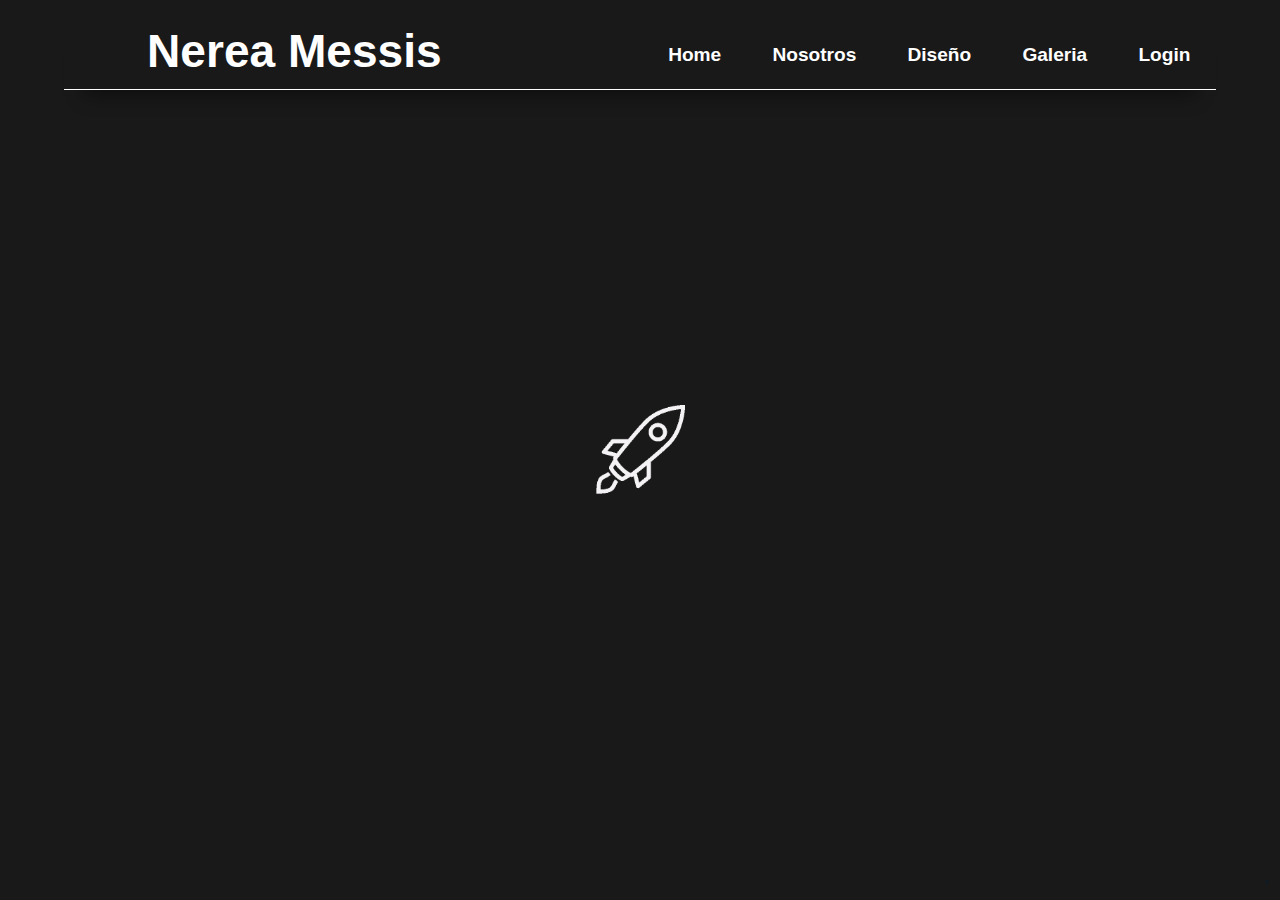
==== diseno.html @ 3f07dcd7 "Maik" ====
<!DOCTYPE html>
<html lang="en">
<head>
    <meta charset="UTF-8">
    <meta http-equiv="X-UA-Compatible" content="IE=edge">
    <meta name="viewport" content="width=device-width, initial-scale=1.0">
    <title>Nerea Messis</title>
    <link rel="stylesheet" href="/css/styles.css">
    <!--Iconos-->
    <link rel="apple-touch-icon" sizes="57x57" href="./img/icono/apple-icon-57x57.png">
    <link rel="apple-touch-icon" sizes="60x60" href="./img/icono/apple-icon-60x60.png">
    <link rel="apple-touch-icon" sizes="72x72" href="./img/icono/apple-icon-72x72.png">
    <link rel="apple-touch-icon" sizes="76x76" href="./img/icono/apple-icon-76x76.png">
    <link rel="apple-touch-icon" sizes="114x114" href="./img/icono/apple-icon-114x114.png">
    <link rel="apple-touch-icon" sizes="120x120" href="./img/icono/apple-icon-120x120.png">
    <link rel="apple-touch-icon" sizes="144x144" href="./img/icono/apple-icon-144x144.png">
    <link rel="apple-touch-icon" sizes="152x152" href="./img/icono/apple-icon-152x152.png">
    <link rel="apple-touch-icon" sizes="180x180" href="./img/icono/apple-icon-180x180.png">
    <link rel="icon" type="image/png" sizes="192x192"  href="./img/icono/android-icon-192x192.png">
    <link rel="icon" type="image/png" sizes="32x32" href="./img/icono/favicon-32x32.png">
    <link rel="icon" type="image/png" sizes="96x96" href="./img/icono/favicon-96x96.png">
    <link rel="icon" type="image/png" sizes="16x16" href="./img/icono/favicon-16x16.png">
    <link rel="manifest" href="./img/icono/manifest.json">
    <meta name="msapplication-TileColor" content="#ffffff">
    <meta name="msapplication-TileImage" content="./img/icono/ms-icon-144x144.png">
    <meta name="theme-color" content="#ffffff">

    
</head>
<body class="hidden">

    <!-- Intro -->
    <div class="loading" id="onload">
        

            <img src="img/loader/loader.gif" alt="" srcset="">

    </div>
    
    <!-- noti -->

    <div class="saludo">

        <div>
            <p>Diseño</p>
        </div>

    </div>

    <!--...NavBar...-->
    <nav >
        <div class="NM-NavBar" > 
            <div href="index.html" class="NM-div-title">
                <h1>Nerea Messis</h1>
            </div> 
            
            <input type="checkbox"  id="btn-menu">
            <label for="btn-menu"><img src="./img/header/icono-menu.png" alt="" width="30px"></label>
    
            <div class="NM-div-Menu" id="menu" >
                <ul>
                    <li><a href="/index.html"><h5>Home</h5></a></li>
                    <li><a href="/nosotros.html"><h5>Nosotros</h5></a></li>
                    <li><a href="/diseno.html"><h5>Diseño</h5></a></li>
                    <li><a href="/galeria.html"><h5>Galeria</h5></a></li>
                    <li><a href="/login.html"><h5>Login</h5></a></li>
                </ul>
            </div>
        </div>
    </nav>

    <!--CONTAINER HEADER-->  

    <div class= "containerHeaderDiseno">
        <div class = "headerItem1Diseno">

            <div class="headerTitleDiseno" >
                <h1>EFICIENCIA AERODINÁMICA </h1> 
                <div class="headertextDiseno" >
                    <p>Optimiza comportamiento furtivo a través de superficies aerodinámicas. </p>
                </div>
            </div>

            <div class ="img1Diseno">
                <img src=./img/diseno/Fuselaje.jpg id=img1>
            </div>
            

        </div>
                  

        
        <div class = "headerItem1Diseno">

            <div class= "headerTitleDiseno">
                <h1>MÁXIMA CAPACIDAD DE CARGA PAGA </h1> 
                    <div class = "headertextDiseno">
                <p>Apoya efectivo a tropas terrestres con  la mayor cantidad posible de armamento.                                                                                 </p>
                    </div>
            </div>
                                
            <div class = "img1Diseno" >
                <img src = ./img/diseno/CutawayNM115.png id=img2>
            </div>
        </div>  
    

    </div>

    
</body>
<script src="https://code.jquery.com/jquery-3.6.0.min.js"></script>
<script src="js/intro.js"></script>
</html>
---- css/styles.css ----
body{
    display:-webkit-flex;
    display: flex;
    -webkit-flex-flow: row wrap;
    flex-flow: row wrap;
    margin: auto;
    /*font-family: 'Be Vietnam Pro', sans-serif;*/
    font-family:Verdana, Geneva, Tahoma, sans-serif;
    background-color: #191919;
}
/* Idioma */

.idioma{

    position: absolute;
    /* border-style: solid; */
    display: flex;
    justify-content: center;
    align-items: center;
    width: 120px;
    height: 60px;
    bottom: 2%;
    left: 6%;
}

.idioma img{

    height: 60%;
    width: auto;
}



/* Intro */

.hidden{

    background: #191919;
    overflow: hidden;

}

.loading{

    position: absolute;
    display: flex;
    align-items: center;
    justify-content: center;
    height: 100vh;
    width: 100%;
    background: #191919;
    z-index: 20;

}

.loading img{

    width: 7%;
    height: auto;
}

@media(max-width:1000px){

    .loading img{

        width: 15%;
    }
}

/* Saludo */

.saludo{
    position: absolute;
    display: flex;
    align-items: center;
    justify-content: center;
    background: white;
    bottom: 2%;
    right: 1%;
    z-index: 100;
    animation: bienvenido;
    animation-duration: 8s;
    font-size: 0%;
    box-shadow: rgba(6, 24, 44, 0.4) 0px 0px 0px 2px, rgba(6, 24, 44, 0.65) 0px 4px 6px -1px, rgba(255, 255, 255, 0.08) 0px 1px 0px inset;
}

@keyframes bienvenido{

    15%{
        opacity: 90%;
        height: 100px;
        width: 0px;
        
    }
    25%{
        color: transparent;
        font-size:0%; 
    }

    26%{

        font-size: 25px;
        font-weight: bold;
    }
    30%{
        width: 200px;
        color:#191919;
        font-size: 25px;
        font-weight: bold;
    }
    85%{

       height: 100px;
       width: 200px;
       color:#191919;
       font-size: 25px;
       font-weight: bold;
    }
    
    90%{

        color: transparent;
        font-size:0%; 

    }

    100%{
        opacity: 90%;
        height: 100px;
        width: 0px;
        
    }
}

/***********------index.html------**************/

/******...NavBar...*********/
nav{
    /* background-color: #191919 ; */
    background:#191919  ;
    width: 100%;
    position: fixed;
    display: flex;
    justify-content: center;
    align-items: center;
    height: 6vmax;
    z-index: 20;
}
.NM-NavBar{
    color: white;
    display: flex;
    align-items: center;
    justify-content: center;
    /* background-color: #191919 ; */
    /* background: blue; */
    width: 90%;
    height: 6vmax;
    font-family:Verdana, Geneva, Tahoma, sans-serif;
    font-size: 1.8vw;
    border-bottom: 1px solid white;
    box-shadow: rgba(0, 0, 0, 0.45) 0px 25px 20px -20px;
}
.NM-div-title{
    display: flex;
    align-items: center;
    justify-content: start;
    width: 40%;
    height: 100%;
    padding: 0% 0%;
    /* background: rebeccapurple; */
}
.NM-div-Menu{
   
    /* background: yellow; */
    width: 60%;
    height: 100%;
    display: flex;
    justify-content: right;
    padding: 0% 0%;
    align-items: center;
    animation: NavMenu 0.5s ease-in;
}
#btn-menu{
    display: none;
    /* background: rebeccapurple; */
}
nav label{
    display: none;
   
}
nav label:hover{
    cursor: pointer;
    background: #191919;
    filter: invert();
}
.NM-div-Menu ul{
    /* background:green; */
    height: 100%;
    display: flex;
    margin: 0;
    list-style: none;
    /* height: 90px; */
    flex-direction: row;
    
}
.NM-div-Menu li:hover{
    background: #191919;
    filter: invert();
    text-decoration: overline;
    
    /*text-decoration: underline; */
    
}
.NM-div-Menu li a{
    display: block;
    padding: 0% 2vw;
    color: white;
    text-decoration: none;
}
@keyframes NavMenu{
    from{
        opacity: 0;
        transform: translateX(-10%);
    }
    to{
        opacity: 5;
        transform: translateX(0%);
    }
}

/******...NavBar RESPONSIVE...*********/
@media screen and (max-width:600px) {
    nav{
        height: 11vh;
        /* background: red; */
    }
    /*
    .NM-div-Menu {
        /* background: rebeccapurple; */
    /*} */ 

    nav label{
        display: block;
        align-items: center;
        padding-left: 5px;
        padding-right: 5px;
        padding-top: 5px;
        padding-bottom: 5px;
        z-index: 1;
        /* background: blue; */
        
    }
    
   
    .NM-NavBar{
        width: 80%;
        font-size: 4vw;
        height: 9vh;
        width: 95%;
            /* background: green; */
    }

    .NM-div-title{
        width: 100%;
        justify-content: center;

    }
    .NM-div-Menu{
        display: none;
        position: absolute;
        z-index: 2;
        right: 0;
		top: 10vh;
        /* background: rebeccapurple; */
		/* background-color: rgba(25,25,25,0.8); */
        flex-direction: column;
        align-items: center;
        justify-content: center;
        width: 50%;   
        transform: translateX(100%);
        transition: transform 0.3s ease-in;
    }
    .NM-div-Menu ul{
        text-align: center;
        flex-direction: column;
        /* border-left: 1px solid rgba(45,45,45,1); */
        margin: 0%;
        
        /* background-color: rgba(25,25,25,0.8); */
    }
    .NM-div-Menu li{
        border-bottom: 1px solid rgba(45,45,45,1);
        /* background-color: rgba(25,25,25,0.8);  */
        background: #191919;
    }
    input[type=checkbox]:checked~ .NM-div-Menu{
        display: flex;
        transform: translateX(0%);
        transition: transform 0.3s ease-in;
    }
}

/************...DIV-CONTAINER-HEADER...************/
.containerHeader{
    /* background:red; */
    position: relative;
    display: flex;
    flex-direction: row;
    align-items: center;
    justify-items: center;
    width: 100%;
    height: 100vh;
    
}
.headerItem1{
    position: relative;
    display: flex;
    align-items: left;
    justify-content: center;
    flex-direction: column;
    width: 50%;
    margin-left: 6%;
}
.headerItem1 .headerTitle{
width: 100%;
color: white;
font-size: 3vw;
font-weight: bolder;
text-align: left;
}
.headerItem1 .headerText{
width: 100%;
color: white;
text-align: left;
font-size: 1.2vw;
text-align: justify;
}
.containerHeader .headerbutton{
    display:flex;
    align-items: center;
    justify-content: center;
    width: 50%;
    height: 4vw;
    border-style: solid;
    border-color: white;
    align-self: flex-start;
    font-weight: bold;
    font-size: 1.5vw;
    /* box-shadow: rgba(0, 0, 0, 0.19) 0px 10px 20px, rgba(0, 0, 0, 0.23) 0px 6px 6px; */
}
.containerHeader .headerbutton:hover{
    background: #191919;
    filter: invert();
}
.containerHeader .headerbutton div{
    color: white;
    display: flex;
    text-align: center;
}
.headerItem2{
    position: relative;
    display: flex;
    align-items: center;
    justify-items: center;
    flex-direction: row;
    width: 80%;
    height: 34vmax;
    margin: 2%;
    animation: ImagHeader 1.5s ease-in;
    overflow:hidden;
    transition: 1.5s;
}

/* @keyframes ImagHeader{
    from{
        -webkit-transform:scale(0.7);
        transform:scale(0.7);
    }
    to{
        -webkit-transform:scale(1);
        transform:scale(1);
    }
} */

.headerItem2:hover{
    -webkit-transform:scale(1.07);
    transform:scale(1.07);
    transition: 2s;
}
.headerItem2 img{
    display: flex;
    position: absolute;
    width: 100%;
}
a{
    color: #191919
}

/************...DIV-CONTAINER-HEADER RESPONSIVE...************/
@media screen and (max-width:600px) {
    .containerHeader{
        flex-direction: column-reverse;
        width: 100%;
        
    }
    .headerItem2{
        width: 80%;
        height: 40vh;
        margin: 2%;
        flex-direction: column;
        justify-content: end;
        align-items: center;
        /* background: rebeccapurple; */
        
    }

    .headerItem1{
        /* order: 2; */
        margin: 2%;
        width: 80%;
        height: 60vh;
        align-items: center;
        justify-content: center;
        padding-bottom: 3%;
        flex-direction: column;
        /* background: rebeccapurple; */

    }

    .headerItem1 .headerTitle{
        font-size: 8vw;
        text-align: center;
        padding-bottom: 6%;
    }
        
    .headerItem1 .headerText{
        width: 95%;
        text-align: center;
        font-size: 3.8vw;
        padding-bottom: 5%;
    }
        
    .headerItem1 .headerbutton{
        align-self: center;
        width: 45%;
        height: 12vw;
        font-size: 4vw;
    }
}


/************...Reseña del programa...************/
.NM-Programa{
    width: 100%;
    display: flex;
    flex-direction: row;
    color: #191919;
    background-color: white;
}
.NM-Programa-img{
    position: relative;
    display: flex;
    align-items: center;
    justify-items: center;
    flex-direction: row;
    width: 50%;
    height: 34vmax;
    margin: 2%;
    animation: ImagHeader 1.5s ease-in;
    overflow:hidden;
}
.NM-Programa-img img{
    display: flex;
    position: absolute;
    width: 100%;
}

.NM-Programa-reseña{
    display: flex;
    width: 50%;

}



/***********-----registro.html-----**************/
.NM-Registro{
    display: flex;
    align-items: center;
    justify-content: center;
    /* background: red; */
    /* background-color:red; */
    height: 100vh;
    width: 100%;
    padding: 4% 0%;
}
.NM-div-Registro{
    display: flex;
    background-color: #191919;
    width: 80%;
    height: auto;
    font-family:Verdana, Geneva, Tahoma, sans-serif;
    border: 1px solid white;
    position: relative;
    flex-direction: row;
    z-index: 10;
    transition: 1.5s;
    justify-content: center;
    box-shadow: rgba(0, 0, 0, 0.35) 0px 5px 15px;
    
}
.NM-Registrate{
    display: flex;
    justify-content: center;
    text-align: center;
    background-color: white;
    width: 50%;
    font-size: 1.3vw;
    line-height: 0;
    display: flex;
    align-items: center;
    color:#191919 ;
    font-family:Verdana, Geneva, Tahoma, sans-serif;
}
.NM-div-formulario{
    display:flex;
    padding: 2% 5%;
    justify-content: space-evenly;
    flex-direction: column;
    width: 50%;
    color: white;
    font-size: 1.2vw;

}
.NM-Registro-imag {
    max-width: 50%;
    height: auto;
    animation: ImagHeader 1.5s ease-in;
}
.NM-Registro-imag:hover{
    max-width: 53%;
    transition: all 1s;
}
.NM-div-formulario>form{
    display:flex;
    flex-direction: column;
    padding-bottom: 5%;
}
.NM-div-formulario>form>input{
    width: 100%;
    padding: 0.5%;
    border: none;
    background-color: #191919;
    border-bottom: 1px solid white;
    color: white;
    font-size: 1.2vw;
}
.NM-div-formulario>form>label{
    padding: 0.7% 0%;
 
}
.NM-div-button{
    display: flex;
    justify-content: center;
    padding: 3% 0%;
}
.NM-div-button>div{
    display:flex;
    align-items: center;
    justify-content: center;
    width: 40%;
    height: 100%;
    border-style: solid;
    border-color: white;
    align-self: flex-start;
    font-weight: bold;
}
.NM-div-button>div:hover{
    background: #191919;
    filter: invert();
    cursor: pointer;

}
.NM-div-button>div>input:hover{
    cursor: pointer;

}
.NM-button{
    text-align: center;
    font-size: 1.5vw;
    background-color:#191919 ;
    color: white;
    padding: 2% 4%;
    border-color: white;
    font-family:Verdana, Geneva, Tahoma, sans-serif;
    border: none;
}
.NM-div-formulario>form>label{
    padding-top: 3%;
}

.NM-div-formulario>form>p{
    color: red;
    font-size: 0.9vw;
    margin-bottom: 0;
    margin-top: 0.2vw;
    display: none;
}
/***********-----Registro Exitoso-----**************/
.NM-div-RegistroExitoso{
    display: none;
    background-color: #191919;
    color: white;
    position: absolute;
    width: 50%;
    top: 50%;
    transform: translateY(-50%);
    text-align: center;
    border: 1px solid white;
    z-index: 20;
    font-size: 1.4vw;
}
#RegistroExitosoTitle{
    display: flex;
    flex-direction: row;
    width: 100%;
    align-items: center;
    justify-content: center;
    position: relative;
    padding-top: 5%;
}
#RegistroExitosoTitle>h2{
    margin-left: 2%;
}
#RegistroExitoso>p{
    text-align: left;
    align-items: left;
    width: 100%;
    margin: 1% 15%;
}
#MostrarRegistro{
    flex-direction: column;
    line-height: 1vw;
}




/***********...registro RESPONSIVE...**************/
@media screen and (max-width:600px) {
.NM-div-Registro{
    width: 70%;
    flex-direction: column;
}
.NM-Registrate{
    width: 100%;
    font-size: 3.5vw;
}
.NM-div-formulario{
    padding: 5% 10%;
    width: 80%;
    font-size: 4vw;
}
.NM-div-formulario>form>input{
    width: 100%;
    padding: 2%;
    font-size: 3.5vw;
}
.NM-Registro-imag {
    max-width: 25%;
    height: auto;
}
.NM-button{
    font-size: 3vw;
}
.NM-Registro-imag:hover{
    max-width: 26%;
    transition: all 1s;
}
}


/***********-----Login.html-----**************/
.NM-Login{
    display: flex;
    align-items: center;
    justify-content: center;
    /* background-color: red; */
    width: 100%;
    height: 100vh;
    padding: 4% 0%;
}
.NM-div-Login{
    display: flex;
    background-color: #191919;
    width: 60%;
    font-family:Verdana, Geneva, Tahoma, sans-serif;
    border: 1px solid white;
    position: relative;
    flex-direction: column;
    z-index: 10;
    justify-content: center;
    align-items: center;
}

.NM-IniciarSesion{
    text-align: center;
    background-color: white;
    width: 100%;
    font-size: 1.3vw;
    line-height: 0;
    display: flex;
    align-items: center;
    font-family:Verdana, Geneva, Tahoma, sans-serif;
}
.NM-div-formulario-Login{
    display:flex;
    padding: 2% 5%;
    flex-direction: column;
    width: 60%;
    color: white;
    font-size: 1.2vw;
    
}
.NM-Login-imag {
    max-width: 30%;
    height: auto;
    animation: ImagHeader 1.5s ease-in;
}
.NM-Login-imag:hover{
    max-width: 40%;
    transition: all 1s;
}
.NM-div-formulario-Login>form{
    display:flex;
    flex-direction: column;
    padding-bottom: 5%;
}
.NM-div-formulario-Login>form>input{
    width: 100%;
    padding: 0.5%;
    border: none;
    background-color: #191919;
    border-bottom: 1px solid white;
    color: white;
    font-size: 1.2vw;
}
.NM-div-formulario-Login>form>label{
    padding: 0.7% 0%;
 
}
.NM-div-button{
    display: flex;
    justify-content: center;
    padding: 2% 0%;
}
.NM-div-button>div{
    display:flex;
    align-items: center;
    justify-content: center;
    width: 40%;
    height: 100%;
    border-style: solid;
    border-color: white;
    align-self: flex-start;
    font-weight: bold;
}
.NM-div-button>div:hover{
    background: #191919;
    filter: invert();
    cursor: pointer;

}
.NM-div-button>div>input:hover{
    cursor: pointer;

}
.NM-button{
    text-align: center;
    font-size: 1.5vw;
    background-color:#191919 ;
    color: white;
    padding: 5% 0%;
    border-color: white;
    font-family:Verdana, Geneva, Tahoma, sans-serif;
    border: none;
}
.NM-div-formulario-Login>form>label{
    padding-top: 3%;
}

.NM-div-formulario-Login>form>p{
    color: red;
    font-size: 0.9vw;
    margin-bottom: 0;
    margin-top: 0.2vw;
    display: none;
}
/***********-----Login Exitoso-----**************/
.NM-div-LoginExitoso{
    display: block;
    background-color: #191919;
    color: white;
    position: absolute;
    width: 80%;
    top: 50%;
    transform: translateY(-50%);
    text-align: center;
    border: 1px solid white;
    z-index: 20;
    font-size: 1.4vw;
}
#LoginExitosoTitle{
    display: flex;
    flex-direction: row;
    width: 100%;
    align-items: center;
    justify-content: center;
    position: relative;
    padding-top: 5%;
}
#LoginExitosoTitle>h2{
    margin-left: 2%;
}
#LoginExitoso>h1{
    text-align: center;
    align-items: center;
    width: 100%;
    margin: 1% 0%;
}
#MostrarLogin{
    flex-direction: column;
    line-height: 1vw;
}




/***********...Login RESPONSIVE...**************/
@media screen and (max-width:600px) {
.NM-div-Login{
    width: 70%;
    flex-direction: column;
}
.NM-IniciarSesion{
    width: 100%;
    font-size: 3.5vw;
}
.NM-div-formulario-Login{
    padding: 5% 10%;
    width: 80%;
    font-size: 4vw;
}
.NM-div-formulario-Login>form>input{
    width: 100%;
    padding: 2%;
    font-size: 3.5vw;
}
.NM-Login-imag {
    max-width: 25%;
    height: auto;
}
.NM-button{
    font-size: 3vw;
}
.NM-Login-imag:hover{
    max-width: 26%;
    transition: all 1s;
}

}

/* Nosotros*/

body {
    margin:0;
}
.General {
    position: absolute;
    display: flex;
    flex-direction: row;
    background: #191919;
    height: 100vh;
    width: 100%;
    align-items: center;
    justify-content: center;
    z-index: -100;
}
@media(max-width: 1000px) {
    .General{
        flex-direction: column;
    }
}

.hidden{
    
    background: #191919;
    overflow: hidden;

}

.loading{

    position: absolute;
    display: flex;
    align-items: center;
    justify-content: center;
    height: 100vh;
    width: 100%;
    background: #191919;
    z-index: 20;

}

.loading img{

    width: 7%;
    height: auto;
}

@media(max-width:1000px){

    .loading img{

        width: 15%;
    }
}

nav{
    /* background-color: #191919 ; */
    /* background: red; */
    width: 100%;
    display: flex;
    justify-content: center;
    align-items: center;
    height: 8vmax;
    z-index: 20;
}

.NM-NavBar {
    color: white;
    display: flex;
    align-items: center;
    background-color: #191919 ;
    /* background: blue; */
    width: 90%;
    height: 6vmax;
    font-family:Verdana, Geneva, Tahoma, sans-serif;
    font-size: 1.8vw;
    border-bottom: 1px solid white;
}
.NM-div-title{
    display: flex;
    align-items: center;
    justify-content: center;
    width: 40%;
    height: 100%;
    padding: 0% 0%;
    /* background: rebeccapurple; */
}
.NM-div-Menu{
   
    /* background: yellow; */
    width: 60%;
    height: 100%;
    display: flex;
    justify-content: right;
    padding: 0% 0%;
    align-items: center;
    animation: NavMenu 0.5s ease-in;
}
#btn-menu{
    display: none;
    background: rebeccapurple;
}
nav label{
    display: none;
   
}
nav label:hover{
    cursor: pointer;
    background: #191919;
    filter: invert();
}
.NM-div-Menu ul{
    /* background:green; */
    height: 100%;
    display: flex;
    margin: 0;
    list-style: none;
    /* height: 90px; */
    flex-direction: row;
    /* background: gray;  */
}
.NM-div-Menu li:hover{
    background: #191919;
    filter: invert();
    text-decoration: overline;
    /*text-decoration: underline; */
    
}
.NM-div-Menu li a{
    display: block;
    padding: 0% 2vw;
    color: white;
    text-decoration: none;
}
@keyframes NavMenu{
    from{
        opacity: 0;
        transform: translateX(-10%);
    }
    to{
        opacity: 5;
        transform: translateX(0%);
    }
}



/* <<<<<<<<NOSTROS>>>>>> */

.nombreIntegrante{
    display: flex;
    flex-direction: column;
    line-height: 0;
}

.NM-Registro-imag {
    max-width: 50%;
    height: auto;
    justify-content: center;
    animation: ImagHeader 1.5s ease-in;
    position: relative;
    top: 30%;
}
.NM-Registro-imag:hover{
    max-width: 53%;
    transition: all 1s;
}


.nosotrosContainer{

    display: flex;
    align-items:center;
    height: 100vh;
    width: 100%;
    flex-direction: column;
    /* background: rebeccapurple; */
    margin-top: 9%;
    line-height: 0%;
}
.NM-Conocenos{
    color: white;
    text-align: left;
    justify-content: left;
    font-size: 1.3vw;
    line-height: 0;
}

.nosotrosContainer .NosotrosItems {
    display: flex;
    align-items:center;
    justify-content: center;
    width: 90%;
    height: 100%;
    /* background: red; */
    flex-direction: row;
    font-size: 1vw;
    line-height: 0%;
    top: 0%;
}


@media(max-width:700px){

    .nosotrosContainer .NosotrosItems{

        flex-direction: column;
    }
}

.NM-Grupo-Trabajo-integrantes{
    display: flex;
    flex-direction: column;
    justify-content: space-around;
    align-items: center;
    width: 55%;
    height:80%;
    /* background:green; */
}


.integrante{
    display: flex;
    
    width: 90%;
    height: 15%;
    background: white;
    border-style: solid;
    border-color: white;
    box-shadow: rgba(0, 0, 0, 0.35) 0px 5px 15px;

}

.integrante .integranteFoto{
    display: flex;
    justify-content: center;
    align-items: center;
    height: 100%;
    width: 20%;
    background: white;
}

.integrante .integranteFoto img{

    height: 90%;
    width: auto;
    transition: 0.3s;;
}
.integrante .integranteFoto img:hover{

    height: 100%;
    transition: 0.3s;

}
.integrante .nombreIntegrante{
    display: flex;
    justify-content: center;
    align-items: center;
    height: 100%;
    width: 50%;
    background: #191919;
    color: white;
    /* background: rebeccapurple; */
}

.integrante .socialIntegrantes{
    display: flex;
    justify-content: space-evenly;
    align-items: center;
    height: 100%;
    width: 30%;
    background: #191919;
}

.integrante .socialIntegrantes a{
    display: flex; 
    justify-content: center;
    align-items: center;
    width: 45%;
    height: 60%;
    /* background: yellow; */
}

.integrante .socialIntegrantes a  img{

    height: 90%;
    width: auto;
    transition: 0.3s;

}

.integrante .socialIntegrantes a  img:hover{

    height: 100%;
    transition: 0.3s;

}



.NM-Grupo-Trabajo{
    display: flex;
    justify-content: center;
    align-items: center;
    height: 80%;
    width:45%;
    background: white;
    transition: 0.5s;
    
}

.NM-Grupo-Trabajo:hover{

    height: 90%;
    transition: 0.5s;
}

.NM-Grupo-Trabajo div{

    /*  background: blue; */
    display: flex;
    flex-direction: column;
    align-items: center;
    justify-content: center;
}

.NM-Grupo-Trabajo div img{

    width: 40%;
}


/* <<<<<<<<DISEÑO>>>>>> */

.containerHeaderDiseno {
    
    margin-top: 10%;
    margin-bottom: 10%;
    margin-left:5%;
    margin-right: 5%;;
    display: flex;
    flex-direction: column;
    justify-content: space-between;
    align-items: left;
    height: 100%;
    width: 100%;
         
    /* background: greenyellow; */

}
   

.headerItem1Diseno {
    /* margin-top: 30px;
    margin-bottom: 25px;  */
    display:flex;
    flex-direction: row;
    align-items:center; 
    justify-content: center;   
    width: 100%;
    height: 100%;
    /* background-color:blueviolet; */
    

}

.headerItem2Diseno {
    margin-top: 25px;
    margin-bottom: 10px; 
    display:flex;
    flex-direction: row;
    align-items:center;    
    width: 100%;
    height: 100%;
    background-color:RED; 
    

}
.headerTitleDiseno {

    margin-top: 10px;
    display:flex;
    flex-direction: column;
    align-items: left;
    justify-content:flex-start;
    width: 45%;
    height: 100%;
    font-weight: bold;
    color: white;
     /*     background-color: blue;  */
     text-align: center;
}

.headertextDiseno{

    font-size:2vw;
    font-family: sans-serif;
    font-weight:normal
    

}

.img1Diseno{
    width:45%;
    display: flex;
    align-items: center;
    justify-content: center;
    height: 100%;
    display:flex;
    /* background-color: white; */
    /* padding: 3px;  */
    position: relative;
    /* left: 300px; */
    /* background: black; */
    
}

#img1{
    border-style: double;
    /* border:3px solid black; */
    background-color: white;
    width:70%;
    display:flex;
    object-fit: cover;
    
}

.img2Diseno{
    display:flex;
    background-color: white;
    padding: 3px; 
    position: relative;
    left: 300px;
    object-fit: cover;
}

#img2{
    border:3px solid black;
    background-color: white;
}


.img1Diseno:hover{
    -webkit-transform:scale(1.3);
    transform:scale(1.3);
    transition: 2s;
}
.img2Diseno:hover{
    -webkit-transform:scale(1.3);
    transform:scale(1.3);
    transition: 2s;
}

/* <<<<<<<<DISEÑO RESPONSIVO>>>>>> */


@media(max-width:1024px){

    .containerHeaderDiseno{

        flex-direction: column;
        justify-content: center;
        height: auto;
    }

    .headerItem1Diseno{

        flex-direction: column;
        height: 90vh;
        /* background: blue; */
        justify-content: space-evenly;
    }

    .headerTitleDiseno{
        width: 90%;
        height: 40%;
        /* background: red; */
    }

    .img1Diseno{
        width: 90%;
        /* background: yellow; */
    }
    .headerItem2Diseno{

        flex-direction: column;
    }

}

/* @media screen and (max-width: 768px) {
    .containerHeader{
       
    flex-direction: column; 
    }
}

@media screen and (max-width: 768px){
    .headerItem1Diseno{
        flex-direction: column;


    }
} */
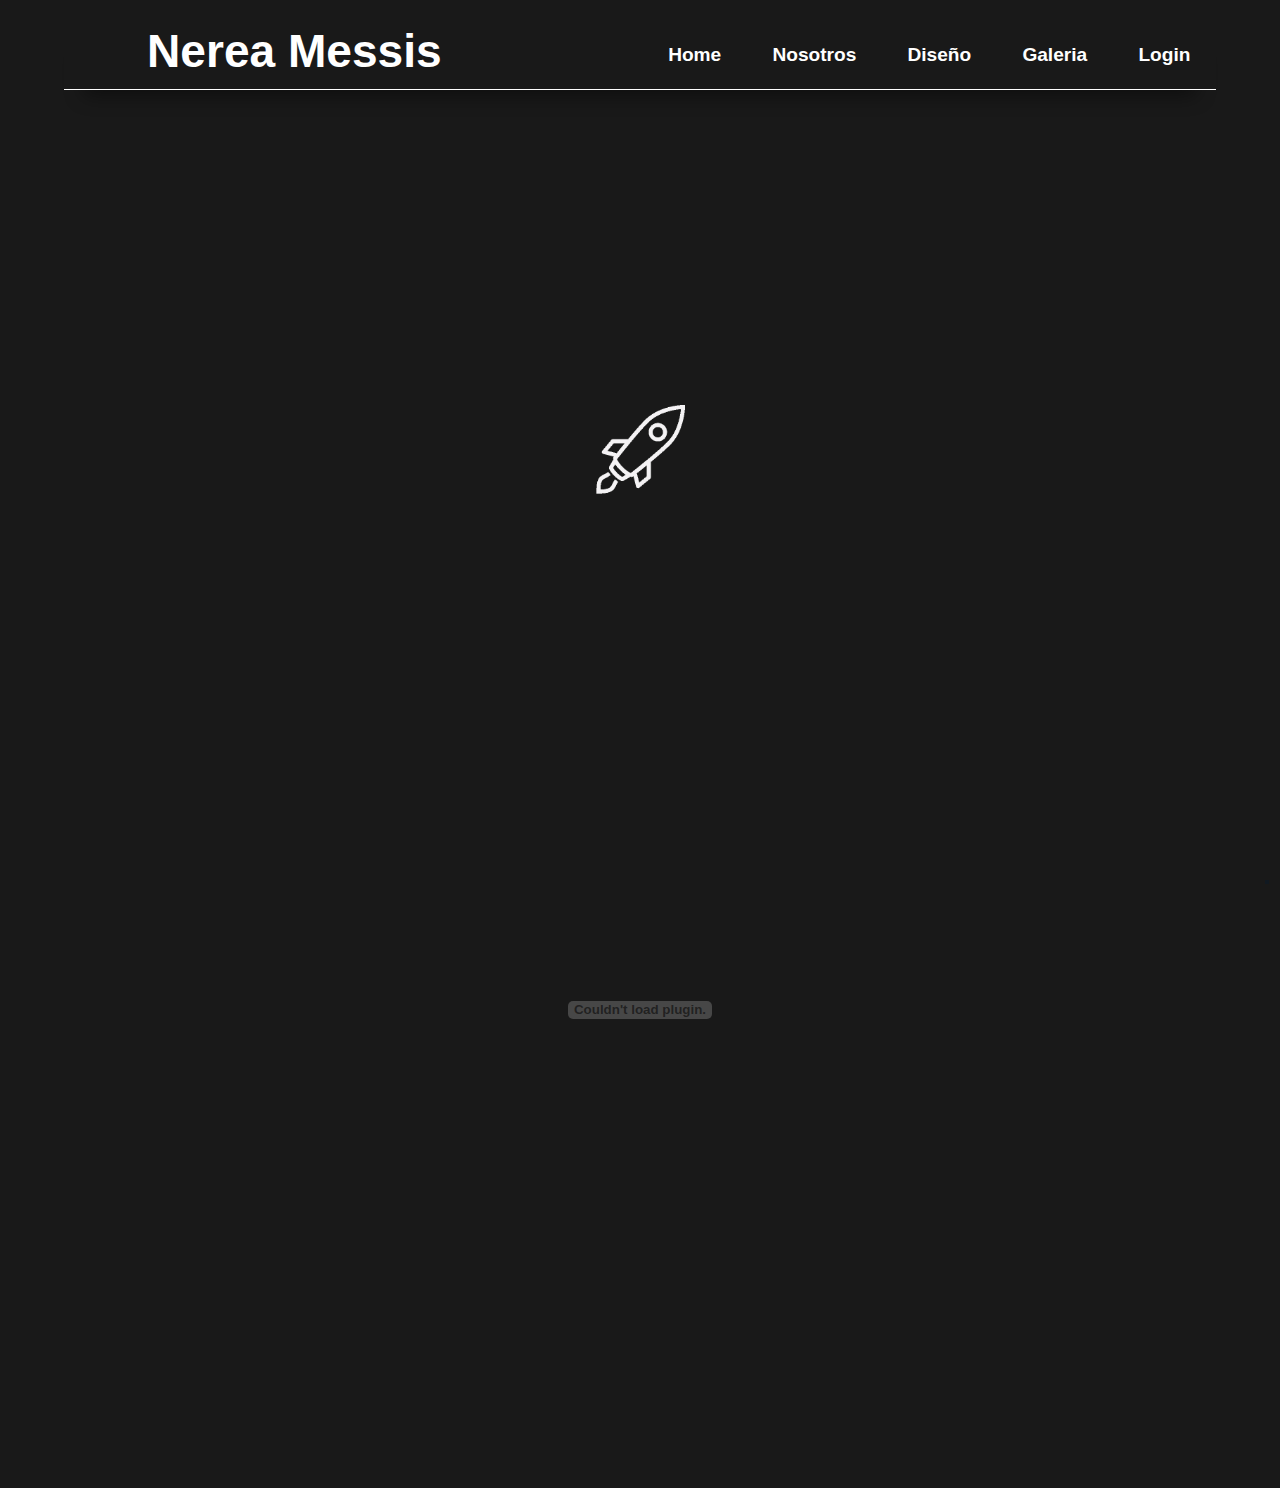
==== commit 6d76bb6f: "maik" ====
--- a/diseno.html
+++ b/diseno.html
@@ -5,7 +5,7 @@
     <meta http-equiv="X-UA-Compatible" content="IE=edge">
     <meta name="viewport" content="width=device-width, initial-scale=1.0">
     <title>Nerea Messis</title>
-    <link rel="stylesheet" href="/css/styles.css">
+    <link rel="stylesheet" href="./css/styles.css">
     <!--Iconos-->
     <link rel="apple-touch-icon" sizes="57x57" href="./img/icono/apple-icon-57x57.png">
     <link rel="apple-touch-icon" sizes="60x60" href="./img/icono/apple-icon-60x60.png">
@@ -33,7 +33,7 @@
     <div class="loading" id="onload">
         
 
-            <img src="img/loader/loader.gif" alt="" srcset="">
+            <img src="./img/loader/loader.gif" alt="" srcset="">
 
     </div>
     
@@ -50,7 +50,7 @@
     <!--...NavBar...-->
     <nav >
         <div class="NM-NavBar" > 
-            <div href="index.html" class="NM-div-title">
+            <div href="./index.html" class="NM-div-title">
                 <h1>Nerea Messis</h1>
             </div> 
             
@@ -59,11 +59,11 @@
     
             <div class="NM-div-Menu" id="menu" >
                 <ul>
-                    <li><a href="/index.html"><h5>Home</h5></a></li>
-                    <li><a href="/nosotros.html"><h5>Nosotros</h5></a></li>
-                    <li><a href="/diseno.html"><h5>Diseño</h5></a></li>
-                    <li><a href="/galeria.html"><h5>Galeria</h5></a></li>
-                    <li><a href="/login.html"><h5>Login</h5></a></li>
+                    <li><a href="./index.html"><h5>Home</h5></a></li>
+                    <li><a href="./nosotros.html"><h5>Nosotros</h5></a></li>
+                    <li><a href="./diseno.html"><h5>Diseño</h5></a></li>
+                    <li><a href="./galeria.html"><h5>Galeria</h5></a></li>
+                    <li><a href="./login.html"><h5>Login</h5></a></li>
                 </ul>
             </div>
         </div>
@@ -72,37 +72,62 @@
     <!--CONTAINER HEADER-->  
 
     <div class= "containerHeaderDiseno">
-        <div class = "headerItem1Diseno">
-
+        <div class = "headerItemDiseno">
             <div class="headerTitleDiseno" >
-                <h1>EFICIENCIA AERODINÁMICA </h1> 
-                <div class="headertextDiseno" >
-                    <p>Optimiza comportamiento furtivo a través de superficies aerodinámicas. </p>
-                </div>
+                <h1>Planta motriz</h1> 
+                <p>La planta motriz de la aeronave se constituye de un grupo de dos motores F119-PW-100, dicho grupo de 
+                    motores están ubicados internamente en la aeronave ubicados en la parte superior. Cada motor está 
+                    diseñado para operar con un Bypass bajo, incluso inferior al estimado de mercado con valores de hasta 
+                    0.2 según el registro de la compañía en bancos de prueba, incluyendo la característica de 
+                    convergencia/divergencia en la salida del motor de las series F119 y F120, las que utilizan compuestos 
+                    de Nickel y Titanio para el manejo de temperaturas y cargas del motor en los discos de la turbina, 
+                    adicionalmente de los recubrimientos en las boquillas con materiales a base de carbón/carbón y 
+                    grafito/poliamida.  
+                </p>
             </div>
 
-            <div class ="img1Diseno">
-                <img src=./img/diseno/Fuselaje.jpg id=img1>
+            <div class ="imgDiseno">
+                <img src=../img/diseno/motor.jpg id=img>
             </div>
-            
+        </div>
 
+
+        <div class = "headerItemDiseno">
+            <div class="headerTitleDiseno" >
+                <h1>Estructura del Fuselaje</h1> 
+                <p>El fuselaje del NM-115 es una estructura modular de tres secciones compuesta por el módulo delantero, 
+                    el fuselaje central y el fuselaje posterior como se puede observar en la Ilustración 13-6. Los tres módulos 
+                    del fuselaje cuentan con una subestructura especial construida de marcos, mamparos y largueros. Las 
+                    pieles son lisas para reducir el drag por fricción en la piel. Los módulos de los fuselajes estarán conectados 
+                    por pernos de titanio para permitir la extracción y el reemplazo en cado daños o fallas importantes en la 
+                    estructura. Cada módulo del fuselaje es una unidad integral e independiente que contiene todos los enlaces 
+                    de control, sistemas de control, cableado y arneses eléctricos, líneas del sistema hidráulico y líneas de 
+                    distribución del combustible, interconectados con los otros módulos a través de conectores reutilizables.  
+                </p>
+            </div>
+
+            <div class ="imgDiseno">
+                <img src=../img/diseno/Estructura.jpeg id=img>
+            </div>
+            <div class ="imgDiseno">
+                <img src=../img/diseno/Estructura2.jpeg id=img>
+            </div>
+            <div class ="imgDiseno">
+                <img src=../img/diseno/Estructura3.jpeg id=img>
+            </div>
+        
         </div>
-                  
 
+        <div class = "headerItemDiseno">
+            <div class="headerTitleDiseno" >
+                <h1>Diseño Conceptual de Aeronaves</h1> 
+                <p>La información detallada del diseño conceptual de la aeronave NM-115 la encuentra en el siguiente trabajo: </p>
+                <embed src="./doc/NereaMessis_NM-115.pdf" type="application/pdf" width="100%" height="700vw" />
+            </div>
+        </div>
         
-        <div class = "headerItem1Diseno">
-
-            <div class= "headerTitleDiseno">
-                <h1>MÁXIMA CAPACIDAD DE CARGA PAGA </h1> 
-                    <div class = "headertextDiseno">
-                <p>Apoya efectivo a tropas terrestres con  la mayor cantidad posible de armamento.                                                                                 </p>
-                    </div>
-            </div>
-                                
-            <div class = "img1Diseno" >
-                <img src = ./img/diseno/CutawayNM115.png id=img2>
-            </div>
-        </div>  
+        
+        
     
 
     </div>
@@ -110,5 +135,5 @@
     
 </body>
 <script src="https://code.jquery.com/jquery-3.6.0.min.js"></script>
-<script src="js/intro.js"></script>
+<script src="./js/intro.js"></script>
 </html>--- a/css/styles.css
+++ b/css/styles.css
@@ -1207,8 +1207,7 @@
 /* <<<<<<<<DISEÑO>>>>>> */
 
 .containerHeaderDiseno {
-    
-    margin-top: 10%;
+    margin-top: 5%;
     margin-bottom: 10%;
     margin-left:5%;
     margin-right: 5%;;
@@ -1216,7 +1215,6 @@
     flex-direction: column;
     justify-content: space-between;
     align-items: left;
-    height: 100%;
     width: 100%;
          
     /* background: greenyellow; */
@@ -1224,72 +1222,57 @@
 }
    
 
-.headerItem1Diseno {
+.headerItemDiseno {
     /* margin-top: 30px;
     margin-bottom: 25px;  */
+    padding-top: 3%;
     display:flex;
     flex-direction: row;
     align-items:center; 
     justify-content: center;   
     width: 100%;
-    height: 100%;
     /* background-color:blueviolet; */
     
-
-}
-
-.headerItem2Diseno {
-    margin-top: 25px;
-    margin-bottom: 10px; 
+    
+
+}
+
+
+.headerTitleDiseno {
+    margin-top: 0px;
     display:flex;
-    flex-direction: row;
-    align-items:center;    
-    width: 100%;
-    height: 100%;
-    background-color:RED; 
-    
-
-}
-.headerTitleDiseno {
-
-    margin-top: 10px;
-    display:flex;
-    flex-direction: column;
-    align-items: left;
+    flex-direction: column;
     justify-content:flex-start;
-    width: 45%;
-    height: 100%;
-    font-weight: bold;
-    color: white;
-     /*     background-color: blue;  */
+    color: white;
      text-align: center;
-}
-
-.headertextDiseno{
-
-    font-size:2vw;
-    font-family: sans-serif;
-    font-weight:normal
-    
-
-}
-
-.img1Diseno{
+     font-size:1vw;
+   
+}
+
+
+.headerTitleDiseno>p{
+    text-align: justify;
+    line-height: 160%;
+
+}
+
+.imgDiseno{
     width:45%;
     display: flex;
     align-items: center;
     justify-content: center;
-    height: 100%;
     display:flex;
     /* background-color: white; */
     /* padding: 3px;  */
     position: relative;
     /* left: 300px; */
     /* background: black; */
-    
-}
-
-#img1{
+ 
+
+    
+}
+
+#img{
     border-style: double;
     /* border:3px solid black; */
     background-color: white;
@@ -1299,31 +1282,12 @@
     
 }
 
-.img2Diseno{
-    display:flex;
-    background-color: white;
-    padding: 3px; 
-    position: relative;
-    left: 300px;
-    object-fit: cover;
-}
-
-#img2{
-    border:3px solid black;
-    background-color: white;
-}
-
-
-.img1Diseno:hover{
-    -webkit-transform:scale(1.3);
-    transform:scale(1.3);
+.imgDiseno:hover{
+    -webkit-transform:scale(1.1);
+    transform:scale(1.1);
     transition: 2s;
 }
-.img2Diseno:hover{
-    -webkit-transform:scale(1.3);
-    transform:scale(1.3);
-    transition: 2s;
-}
+
 
 /* <<<<<<<<DISEÑO RESPONSIVO>>>>>> */
 
@@ -1337,28 +1301,25 @@
         height: auto;
     }
 
-    .headerItem1Diseno{
+    .headerItemDiseno{
 
         flex-direction: column;
-        height: 90vh;
+        
         /* background: blue; */
         justify-content: space-evenly;
     }
 
     .headerTitleDiseno{
         width: 90%;
-        height: 40%;
+        height: 100%;
         /* background: red; */
     }
 
-    .img1Diseno{
-        width: 90%;
+    .imgDiseno{
+        width: 70%;
         /* background: yellow; */
     }
-    .headerItem2Diseno{
-
-        flex-direction: column;
-    }
+  
 
 }
 
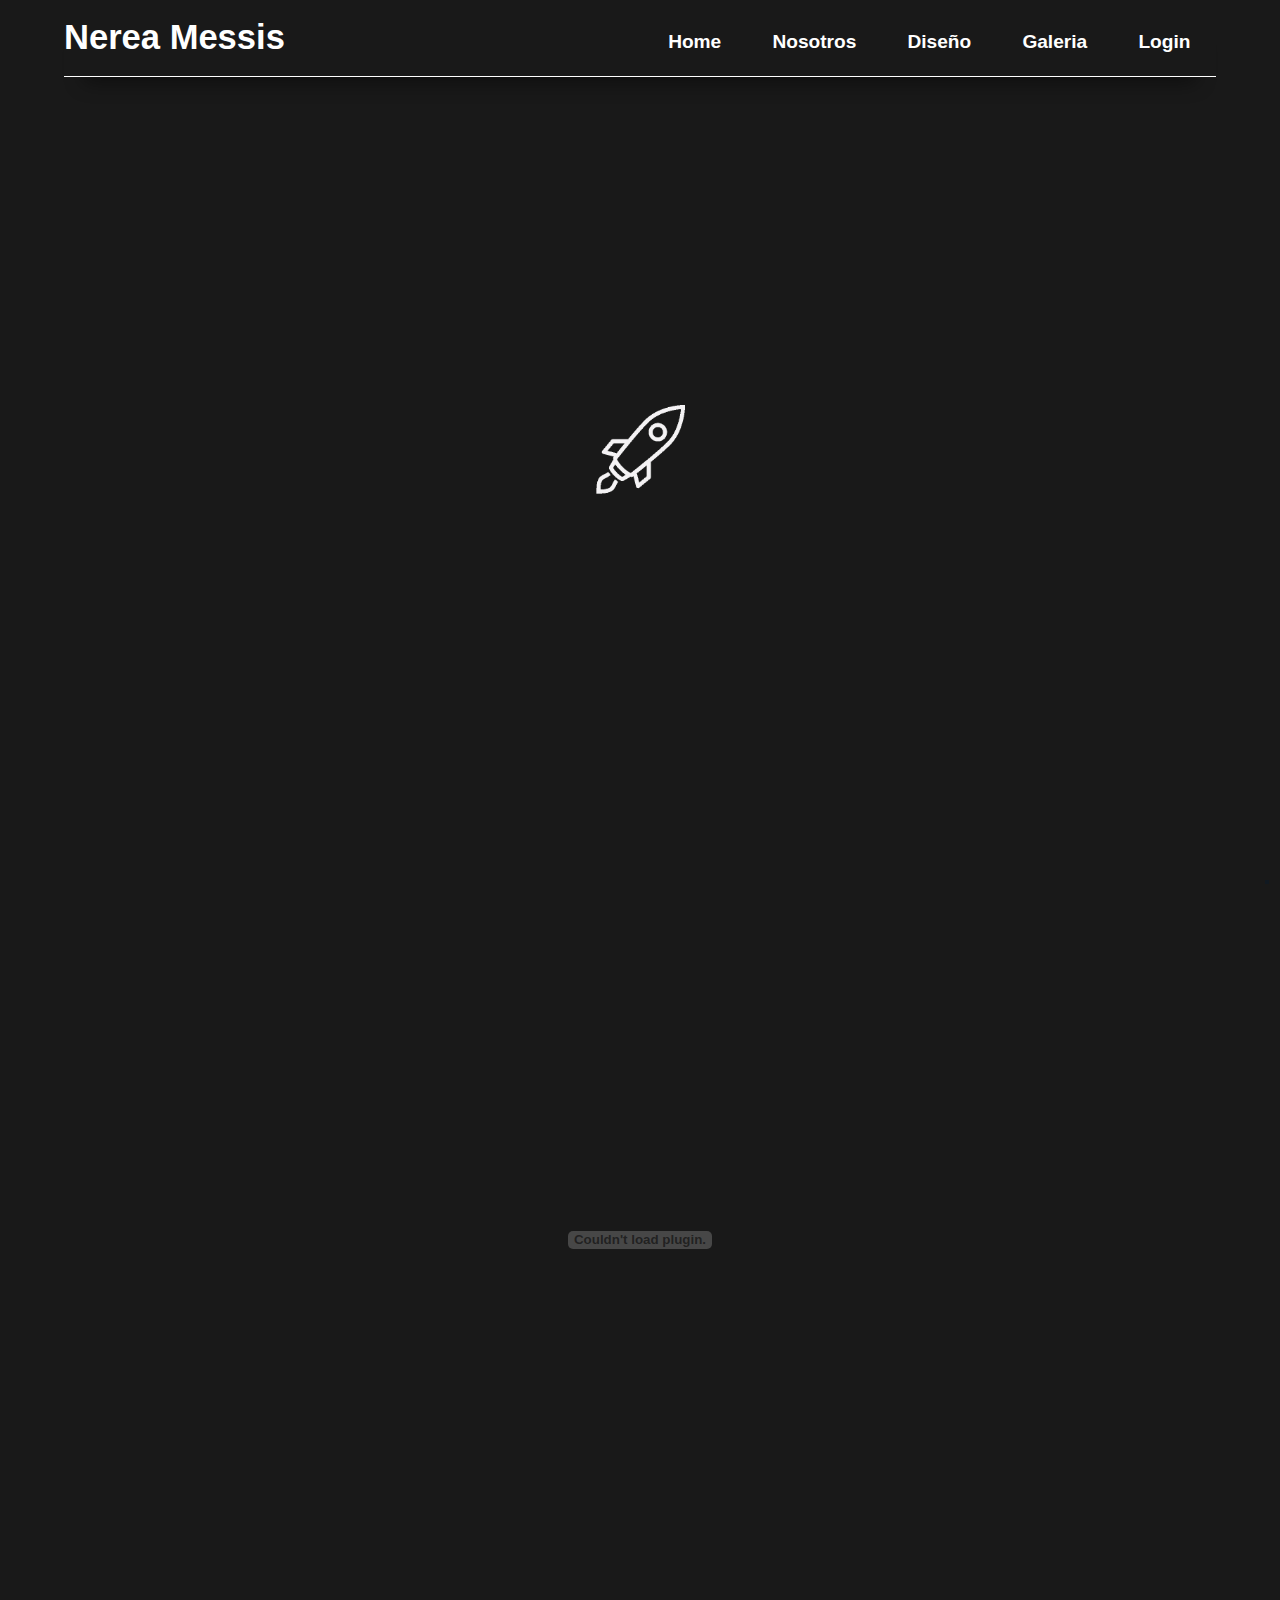
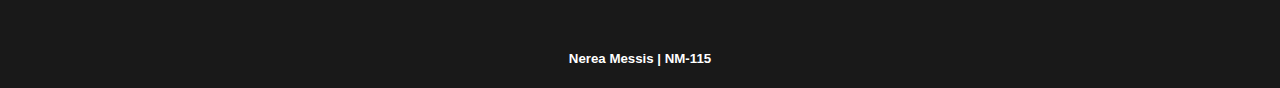
==== commit 51c1a05a: "MaikB" ====
--- a/diseno.html
+++ b/diseno.html
@@ -4,7 +4,7 @@
     <meta charset="UTF-8">
     <meta http-equiv="X-UA-Compatible" content="IE=edge">
     <meta name="viewport" content="width=device-width, initial-scale=1.0">
-    <title>Nerea Messis</title>
+    <title>Nerea Messis - Diseño</title>
     <link rel="stylesheet" href="./css/styles.css">
     <!--Iconos-->
     <link rel="apple-touch-icon" sizes="57x57" href="./img/icono/apple-icon-57x57.png">
@@ -73,6 +73,30 @@
 
     <div class= "containerHeaderDiseno">
         <div class = "headerItemDiseno">
+            <div class ="imgDiseno">
+                <img src=../img/diseno/Frontal02.jpeg id=img>
+            </div>
+            <div class="headerTitleDiseno" >
+                <h1>NM-115</h1> 
+                <p>El <a href="./RFP.html"  target="_blank">RFP</a> plantea la propuesta de diseño para una aeronave super CAS, dicho diseño requiere estar en 
+                    condiciones de operar con la última tecnología, de manera eficiente y pueda reemplazar todas aquellas 
+                    aeronaves anteriores que cumplían con la misión de apoyo a tropas terrestres.
+                </p>
+                
+                <p>
+                    El diseño propuesto se basa en todas aquellas aeronaves que siguen la curva de diseño del A-10 
+                    Thunderbolt II y al F-35 Lightning II, buscando obtener el mejor rendimiento de operación en las misiones 
+                    que desempeña una aeronave CAS, siguiendo con los estándares tecnológicos y aerodinámicos que 
+                    presenta en la modernidad el F-35, debido a que cada una de ellas tienen características destacables que 
+                    cumplen con varios de los objetivos del <a href="./RFP.html"  target="_blank">RFP</a>. Combinar estas aeronaves y buscar un punto intermedio 
+                    para el diseño que a su vez orienten mejor el proyecto, lo anterior fundamentado en las especificaciones 
+                    estipuladas para la configuración CAS.
+                </p>
+            </div>
+
+            
+        </div>
+        <div class = "headerItemDiseno">
             <div class="headerTitleDiseno" >
                 <h1>Planta motriz</h1> 
                 <p>La planta motriz de la aeronave se constituye de un grupo de dos motores F119-PW-100, dicho grupo de 
@@ -125,11 +149,10 @@
                 <embed src="./doc/NereaMessis_NM-115.pdf" type="application/pdf" width="100%" height="700vw" />
             </div>
         </div>
-        
-        
-        
-    
+    </div>
 
+    <div class="NM-Final"  >
+        <h5>Nerea Messis | NM-115 </h5>
     </div>
 
     
--- a/css/styles.css
+++ b/css/styles.css
@@ -1,14 +1,41 @@
-
 body{
     display:-webkit-flex;
     display: flex;
     -webkit-flex-flow: row wrap;
     flex-flow: row wrap;
     margin: auto;
-    /*font-family: 'Be Vietnam Pro', sans-serif;*/
-    font-family:Verdana, Geneva, Tahoma, sans-serif;
+    font-family:Verdana, Geneva, Tahoma, sans-serif; 
     background-color: #191919;
 }
+h1{
+    font-weight: bold;
+    font-size: 1.5em;
+    margin-block-start: 0.83em;
+    margin-block-end: 0.83em; 
+}
+h2{
+    display: block;
+    font-size: 1.3em;
+    margin-block-start: 0.83em;
+    margin-block-end: 0.83em;
+    margin-inline-start: 0px;
+    margin-inline-end: 0px;
+    font-weight: bold;
+}
+h5{
+    font-weight: bold;
+    font-size: 0.83em;
+    margin-block-start: 1.67em;
+    margin-block-end: 1.67em;
+}
+p{
+    text-align: justify;
+    line-height: 160%;
+    font-size: 0.7em;
+
+}
+    
+
 /* Idioma */
 
 .idioma{
@@ -146,17 +173,15 @@
     align-items: center;
     height: 6vmax;
     z-index: 20;
+    
 }
 .NM-NavBar{
     color: white;
     display: flex;
     align-items: center;
     justify-content: center;
-    /* background-color: #191919 ; */
-    /* background: blue; */
     width: 90%;
     height: 6vmax;
-    font-family:Verdana, Geneva, Tahoma, sans-serif;
     font-size: 1.8vw;
     border-bottom: 1px solid white;
     box-shadow: rgba(0, 0, 0, 0.45) 0px 25px 20px -20px;
@@ -491,9 +516,8 @@
     justify-content: center;
     /* background: red; */
     /* background-color:red; */
-    height: 100vh;
-    width: 100%;
-    padding: 4% 0%;
+    width: 100%;
+    padding: 10% 0% 0% 2%;
 }
 .NM-div-Registro{
     display: flex;
@@ -688,8 +712,7 @@
     justify-content: center;
     /* background-color: red; */
     width: 100%;
-    height: 100vh;
-    padding: 4% 0%;
+    padding: 10% 0% 0% 2%;
 }
 .NM-div-Login{
     display: flex;
@@ -872,10 +895,6 @@
 }
 
 /* Nosotros*/
-
-body {
-    margin:0;
-}
 .General {
     position: absolute;
     display: flex;
@@ -900,19 +919,6 @@
 
 }
 
-.loading{
-
-    position: absolute;
-    display: flex;
-    align-items: center;
-    justify-content: center;
-    height: 100vh;
-    width: 100%;
-    background: #191919;
-    z-index: 20;
-
-}
-
 .loading img{
 
     width: 7%;
@@ -927,49 +933,6 @@
     }
 }
 
-nav{
-    /* background-color: #191919 ; */
-    /* background: red; */
-    width: 100%;
-    display: flex;
-    justify-content: center;
-    align-items: center;
-    height: 8vmax;
-    z-index: 20;
-}
-
-.NM-NavBar {
-    color: white;
-    display: flex;
-    align-items: center;
-    background-color: #191919 ;
-    /* background: blue; */
-    width: 90%;
-    height: 6vmax;
-    font-family:Verdana, Geneva, Tahoma, sans-serif;
-    font-size: 1.8vw;
-    border-bottom: 1px solid white;
-}
-.NM-div-title{
-    display: flex;
-    align-items: center;
-    justify-content: center;
-    width: 40%;
-    height: 100%;
-    padding: 0% 0%;
-    /* background: rebeccapurple; */
-}
-.NM-div-Menu{
-   
-    /* background: yellow; */
-    width: 60%;
-    height: 100%;
-    display: flex;
-    justify-content: right;
-    padding: 0% 0%;
-    align-items: center;
-    animation: NavMenu 0.5s ease-in;
-}
 #btn-menu{
     display: none;
     background: rebeccapurple;
@@ -983,16 +946,7 @@
     background: #191919;
     filter: invert();
 }
-.NM-div-Menu ul{
-    /* background:green; */
-    height: 100%;
-    display: flex;
-    margin: 0;
-    list-style: none;
-    /* height: 90px; */
-    flex-direction: row;
-    /* background: gray;  */
-}
+
 .NM-div-Menu li:hover{
     background: #191919;
     filter: invert();
@@ -1000,12 +954,7 @@
     /*text-decoration: underline; */
     
 }
-.NM-div-Menu li a{
-    display: block;
-    padding: 0% 2vw;
-    color: white;
-    text-decoration: none;
-}
+
 @keyframes NavMenu{
     from{
         opacity: 0;
@@ -1208,7 +1157,7 @@
 
 .containerHeaderDiseno {
     margin-top: 5%;
-    margin-bottom: 10%;
+    margin-bottom: 3%;
     margin-left:5%;
     margin-right: 5%;;
     display: flex;
@@ -1231,10 +1180,17 @@
     align-items:center; 
     justify-content: center;   
     width: 100%;
+    color: white;
     /* background-color:blueviolet; */
-    
-    
-
+}
+.headerItemDiseno>h2{
+    width: 100%;
+    text-align: left;
+
+}
+
+a{
+    color: white;
 }
 
 
@@ -1245,7 +1201,7 @@
     justify-content:flex-start;
     color: white;
      text-align: center;
-     font-size:1vw;
+     
    
 }
 
@@ -1337,3 +1293,11 @@
 
     }
 } */
+.NM-Final{
+    width: 100%;
+    text-align: center;
+    color: white;
+}
+.headerTitleDiseno>p>a{
+    color: white;
+}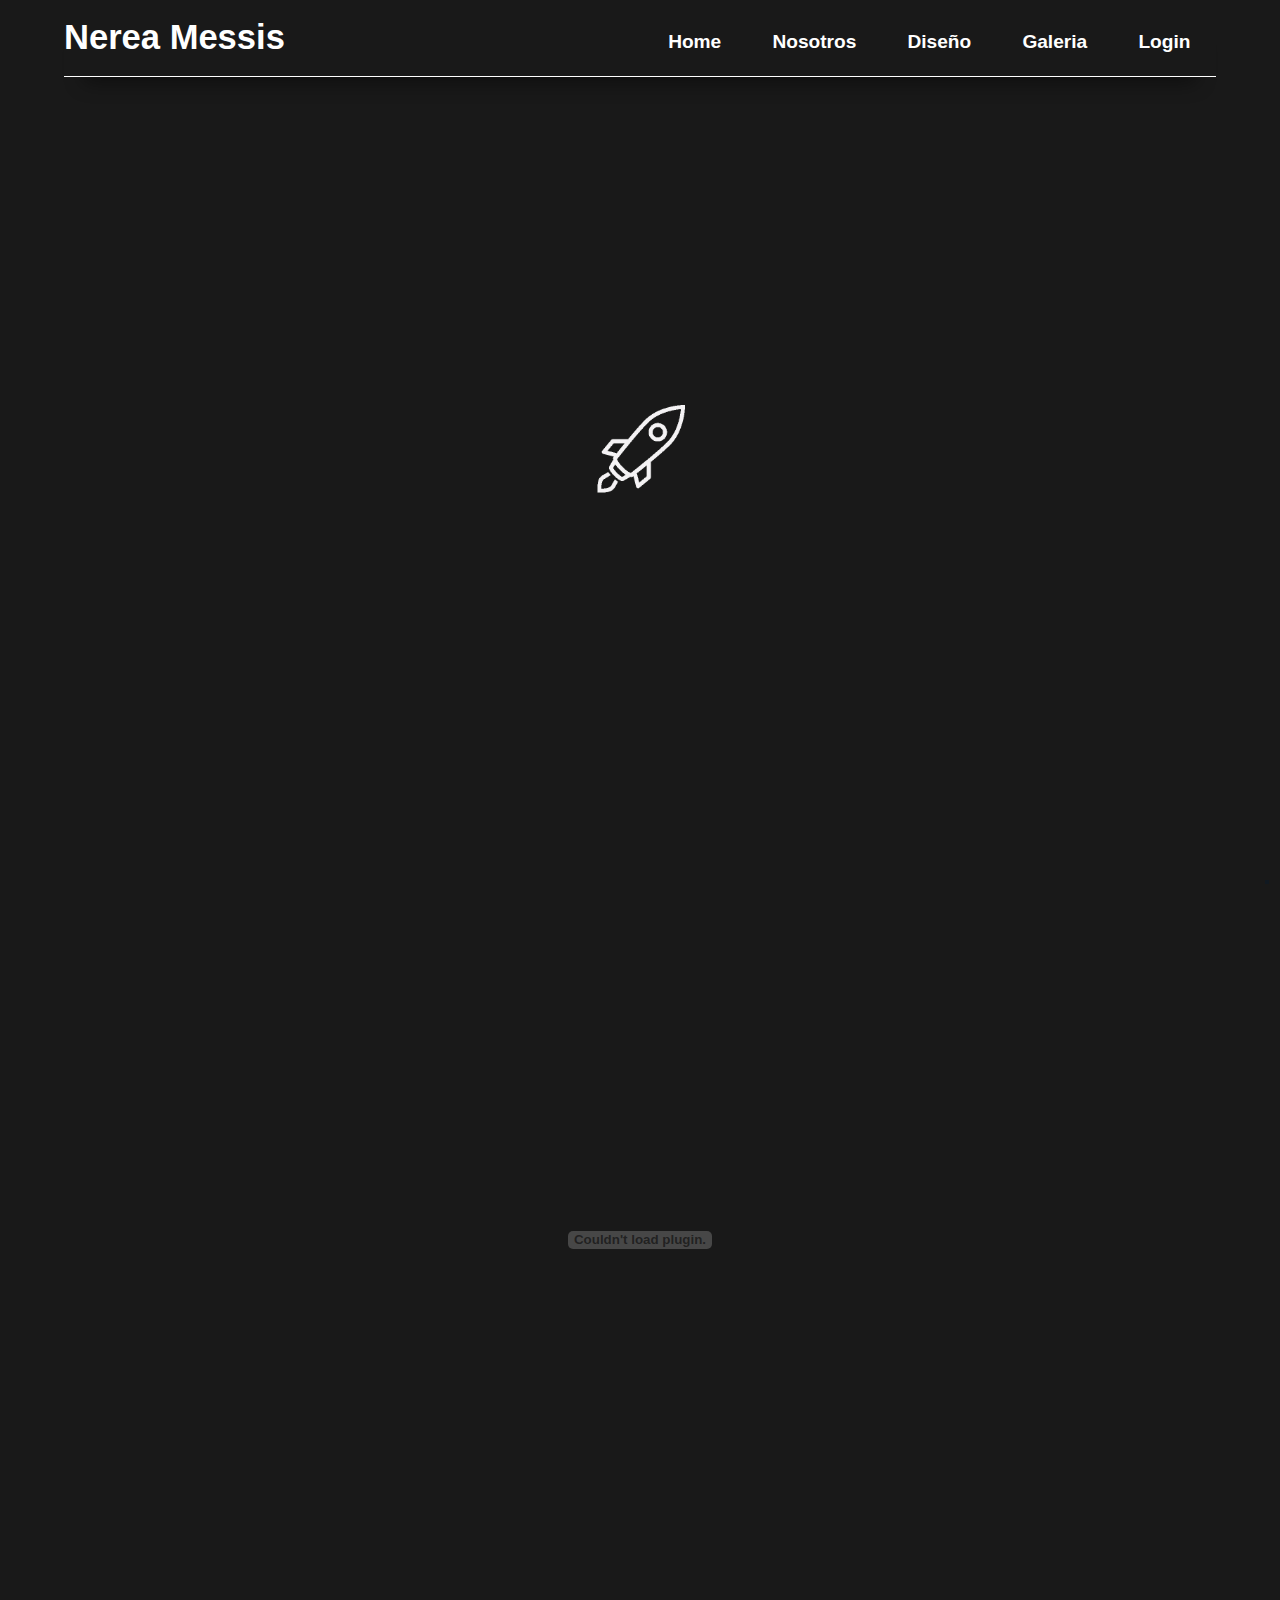
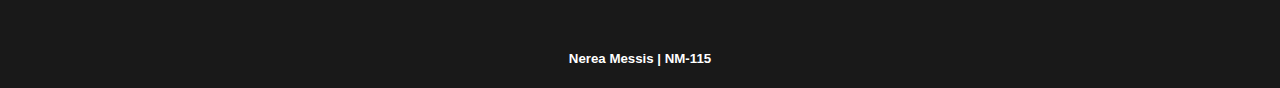
==== commit e36a76af: "MaikB" ====
--- a/diseno.html
+++ b/diseno.html
@@ -74,7 +74,7 @@
     <div class= "containerHeaderDiseno">
         <div class = "headerItemDiseno">
             <div class ="imgDiseno">
-                <img src=../img/diseno/Frontal02.jpeg id=img>
+                <img src="./img/diseno/Frontal02.jpeg" id=img>
             </div>
             <div class="headerTitleDiseno" >
                 <h1>NM-115</h1> 
@@ -111,7 +111,7 @@
             </div>
 
             <div class ="imgDiseno">
-                <img src=../img/diseno/motor.jpg id=img>
+                <img src="./img/diseno/motor.jpg" id=img>
             </div>
         </div>
 
@@ -131,13 +131,13 @@
             </div>
 
             <div class ="imgDiseno">
-                <img src=../img/diseno/Estructura.jpeg id=img>
+                <img src="./img/diseno/Estructura.jpeg" id=img>
             </div>
             <div class ="imgDiseno">
-                <img src=../img/diseno/Estructura2.jpeg id=img>
+                <img src="./img/diseno/Estructura2.jpeg" id=img>
             </div>
             <div class ="imgDiseno">
-                <img src=../img/diseno/Estructura3.jpeg id=img>
+                <img src="./img/diseno/Estructura3.jpeg" id=img>
             </div>
         
         </div>
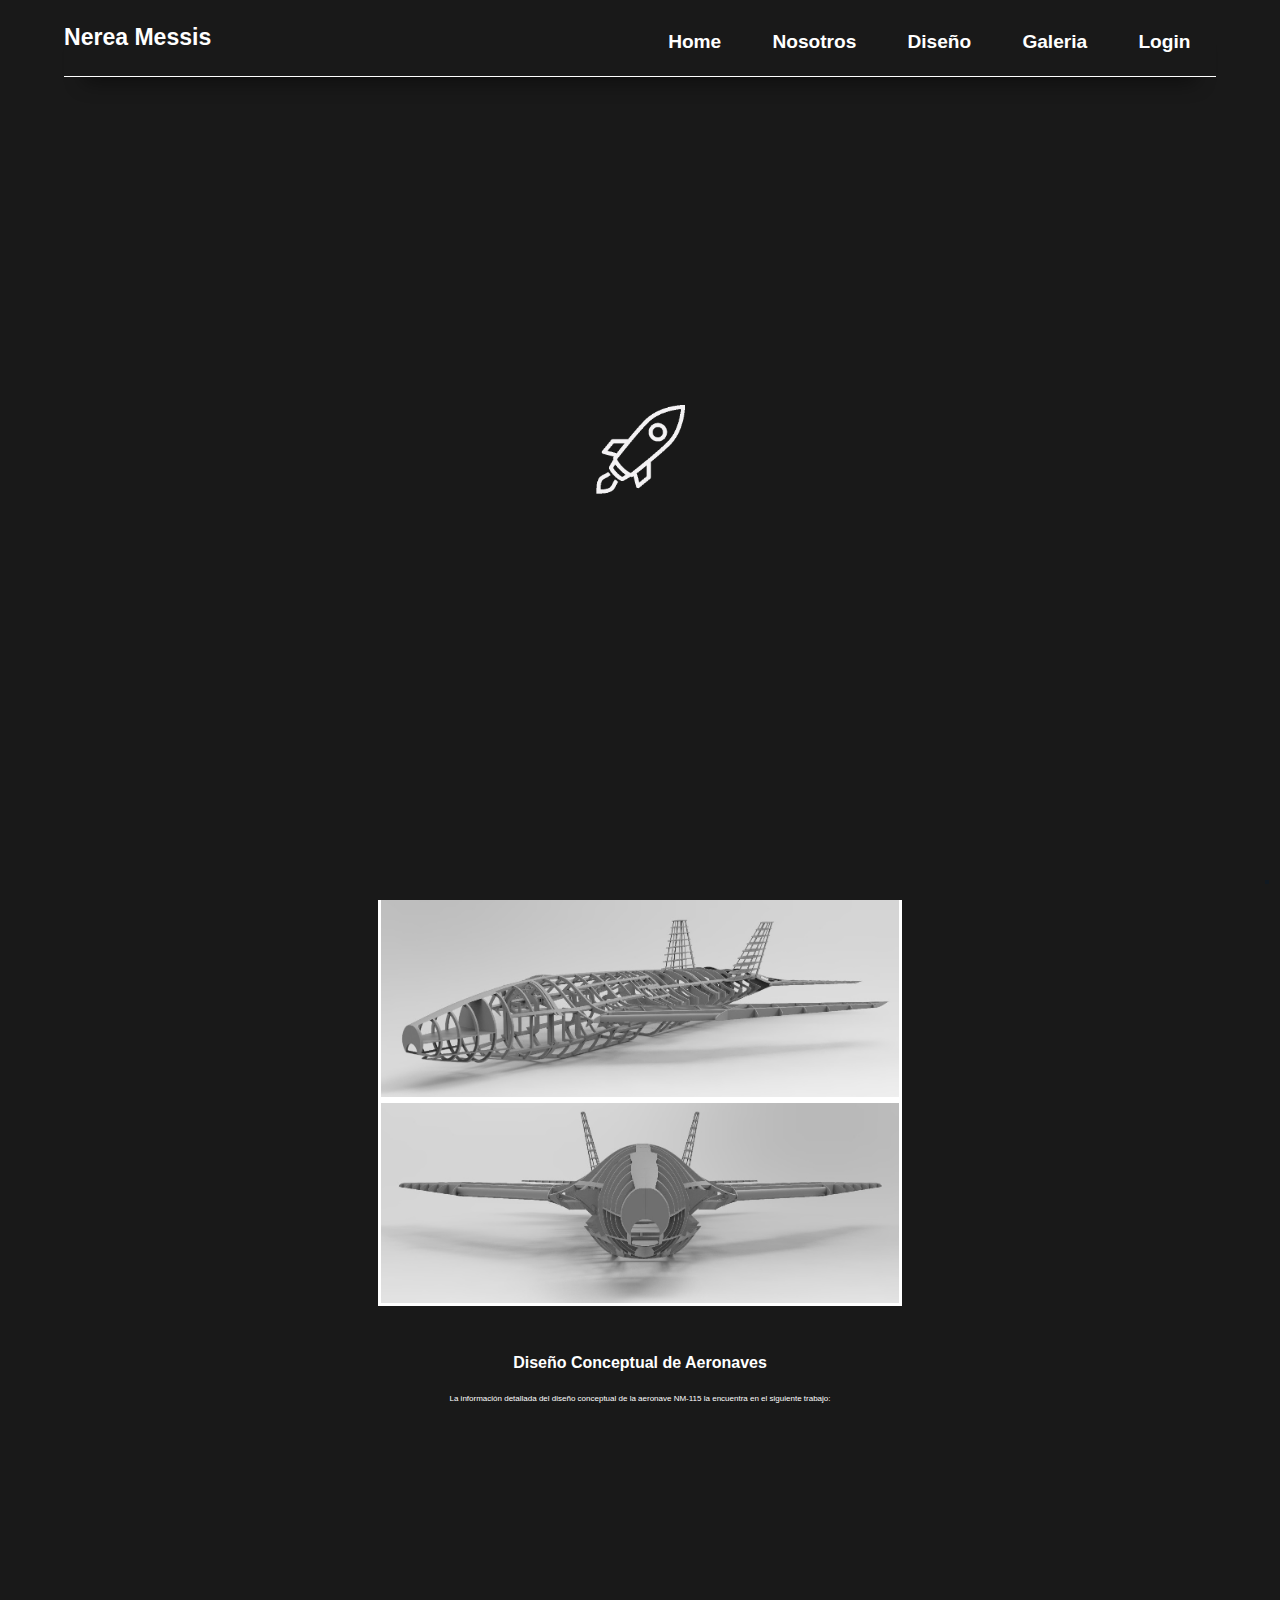
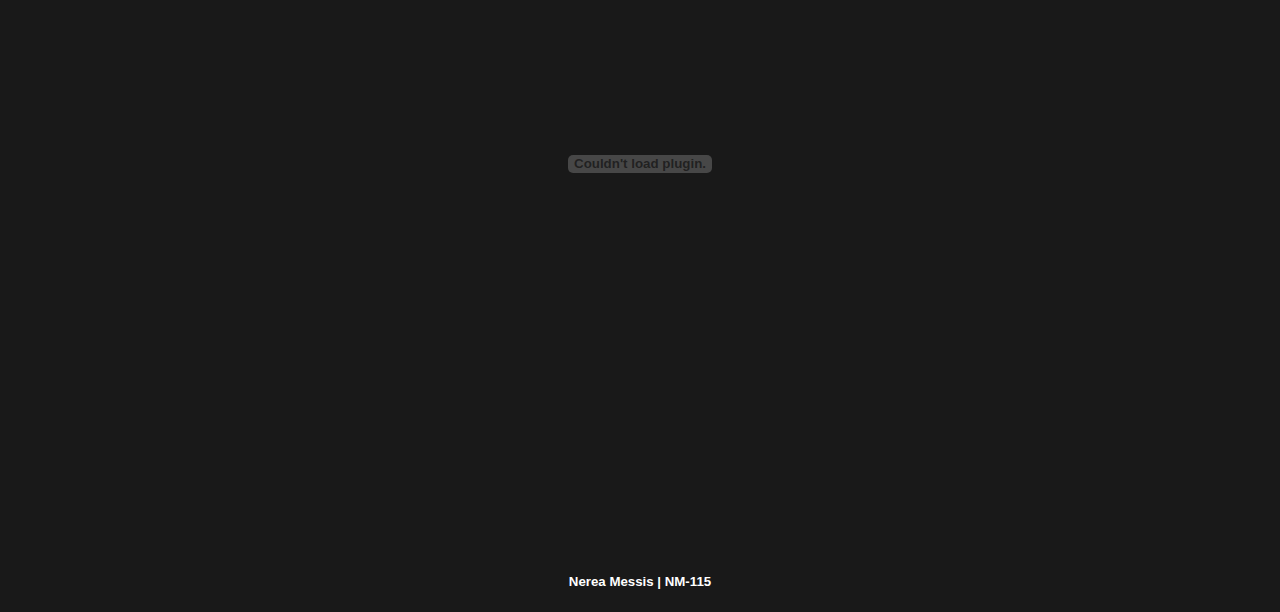
==== commit 983d3adb: "MaikB" ====
--- a/diseno.html
+++ b/diseno.html
@@ -72,12 +72,14 @@
     <!--CONTAINER HEADER-->  
 
     <div class= "containerHeaderDiseno">
+
         <div class = "headerItemDiseno">
             <div class ="imgDiseno">
                 <img src="./img/diseno/Frontal02.jpeg" id=img>
             </div>
             <div class="headerTitleDiseno" >
-                <h1>NM-115</h1> 
+                <h1>Diseño NM-115</h1> 
+                
                 <p>El <a href="./RFP.html"  target="_blank">RFP</a> plantea la propuesta de diseño para una aeronave super CAS, dicho diseño requiere estar en 
                     condiciones de operar con la última tecnología, de manera eficiente y pueda reemplazar todas aquellas 
                     aeronaves anteriores que cumplían con la misión de apoyo a tropas terrestres.
@@ -93,8 +95,6 @@
                     estipuladas para la configuración CAS.
                 </p>
             </div>
-
-            
         </div>
         <div class = "headerItemDiseno">
             <div class="headerTitleDiseno" >
--- a/css/styles.css
+++ b/css/styles.css
@@ -9,13 +9,13 @@
 }
 h1{
     font-weight: bold;
-    font-size: 1.5em;
+    font-size: 1em;
     margin-block-start: 0.83em;
     margin-block-end: 0.83em; 
 }
 h2{
     display: block;
-    font-size: 1.3em;
+    font-size: 0.9em;
     margin-block-start: 0.83em;
     margin-block-end: 0.83em;
     margin-inline-start: 0px;
@@ -31,7 +31,7 @@
 p{
     text-align: justify;
     line-height: 160%;
-    font-size: 0.7em;
+    font-size: 0.5em;
 
 }
     
@@ -116,7 +116,7 @@
 
     15%{
         opacity: 90%;
-        height: 100px;
+        height: 50px;
         width: 0px;
         
     }
@@ -131,15 +131,15 @@
         font-weight: bold;
     }
     30%{
-        width: 200px;
+        width: 100px;
         color:#191919;
         font-size: 25px;
         font-weight: bold;
     }
     85%{
 
-       height: 100px;
-       width: 200px;
+       height: 70px;
+       width: 120px;
        color:#191919;
        font-size: 25px;
        font-weight: bold;
@@ -196,7 +196,6 @@
     /* background: rebeccapurple; */
 }
 .NM-div-Menu{
-   
     /* background: yellow; */
     width: 60%;
     height: 100%;
@@ -208,7 +207,7 @@
 }
 #btn-menu{
     display: none;
-    /* background: rebeccapurple; */
+    background: rebeccapurple; 
 }
 nav label{
     display: none;
@@ -258,43 +257,37 @@
 @media screen and (max-width:600px) {
     nav{
         height: 11vh;
-        /* background: red; */
-    }
-    /*
-    .NM-div-Menu {
-        /* background: rebeccapurple; */
-    /*} */ 
-
-    nav label{
+    }
+    
+   
+    .NM-NavBar{
+        width: 90%;
+        font-size: 4vw;
+        height: 9vh;
+    }
+    .NM-NavBar label{
         display: block;
         align-items: center;
         padding-left: 5px;
         padding-right: 5px;
         padding-top: 5px;
         padding-bottom: 5px;
-        z-index: 1;
-        /* background: blue; */
+        z-index: 10;
         
-    }
-    
-   
-    .NM-NavBar{
-        width: 80%;
-        font-size: 4vw;
-        height: 9vh;
-        width: 95%;
-            /* background: green; */
     }
 
     .NM-div-title{
         width: 100%;
-        justify-content: center;
+        
+        justify-content: left;
+        height: 100%;
+        padding: 0% 0%;
 
     }
     .NM-div-Menu{
-        display: none;
+        display: flex;
         position: absolute;
-        z-index: 2;
+        z-index: 20;
         right: 0;
 		top: 10vh;
         /* background: rebeccapurple; */
@@ -302,9 +295,10 @@
         flex-direction: column;
         align-items: center;
         justify-content: center;
-        width: 50%;   
+        width: 40%;   
         transform: translateX(100%);
         transition: transform 0.3s ease-in;
+    
     }
     .NM-div-Menu ul{
         text-align: center;
@@ -324,6 +318,8 @@
         transform: translateX(0%);
         transition: transform 0.3s ease-in;
     }
+
+   
 }
 
 /************...DIV-CONTAINER-HEADER...************/
@@ -862,9 +858,13 @@
 
 /***********...Login RESPONSIVE...**************/
 @media screen and (max-width:600px) {
+.NM-Login{
+    padding: 25% 0% 0% 2%;
+}
 .NM-div-Login{
     width: 70%;
     flex-direction: column;
+    
 }
 .NM-IniciarSesion{
     width: 100%;
@@ -994,19 +994,20 @@
 
     display: flex;
     align-items:center;
-    height: 100vh;
+  
     width: 100%;
     flex-direction: column;
     /* background: rebeccapurple; */
-    margin-top: 9%;
+    margin-top: 7%;
     line-height: 0%;
+  
 }
 .NM-Conocenos{
     color: white;
     text-align: left;
     justify-content: left;
-    font-size: 1.3vw;
-    line-height: 0;
+    font-size: 2vw;
+    line-height: 2;
 }
 
 .nosotrosContainer .NosotrosItems {
@@ -1014,21 +1015,12 @@
     align-items:center;
     justify-content: center;
     width: 90%;
-    height: 100%;
     /* background: red; */
     flex-direction: row;
-    font-size: 1vw;
+    font-size: 1.8vw;
     line-height: 0%;
     top: 0%;
-}
-
-
-@media(max-width:700px){
-
-    .nosotrosContainer .NosotrosItems{
-
-        flex-direction: column;
-    }
+    
 }
 
 .NM-Grupo-Trabajo-integrantes{
@@ -1037,37 +1029,35 @@
     justify-content: space-around;
     align-items: center;
     width: 55%;
-    height:80%;
-    /* background:green; */
+
 }
 
 
 .integrante{
     display: flex;
-    
     width: 90%;
-    height: 15%;
+    background:#191919;
+    border-style: solid;
+    box-shadow: rgba(0, 0, 0, 0.35) 0px 5px 15px;
+    border: 1px solid white;
+
+
+}
+
+.integrante .integranteFoto{
+    display: flex;
+    justify-content: center;
+    align-items: center;
+    width: 30%;
     background: white;
-    border-style: solid;
-    border-color: white;
-    box-shadow: rgba(0, 0, 0, 0.35) 0px 5px 15px;
-
-}
-
-.integrante .integranteFoto{
-    display: flex;
-    justify-content: center;
-    align-items: center;
-    height: 100%;
-    width: 20%;
-    background: white;
+
 }
 
 .integrante .integranteFoto img{
 
-    height: 90%;
-    width: auto;
+    width: 50%;
     transition: 0.3s;;
+
 }
 .integrante .integranteFoto img:hover{
 
@@ -1079,19 +1069,20 @@
     display: flex;
     justify-content: center;
     align-items: center;
-    height: 100%;
     width: 50%;
     background: #191919;
     color: white;
     /* background: rebeccapurple; */
 }
-
+.integrante .nombreIntegrante>p{
+    line-height: 0px;
+    font-size: 1.1vw;
+}
 .integrante .socialIntegrantes{
     display: flex;
     justify-content: space-evenly;
     align-items: center;
-    height: 100%;
-    width: 30%;
+    width: 20%;
     background: #191919;
 }
 
@@ -1106,15 +1097,14 @@
 
 .integrante .socialIntegrantes a  img{
 
-    height: 90%;
-    width: auto;
+    width: 80%;
     transition: 0.3s;
 
 }
 
 .integrante .socialIntegrantes a  img:hover{
 
-    height: 100%;
+    height: 80%;
     transition: 0.3s;
 
 }
@@ -1125,16 +1115,16 @@
     display: flex;
     justify-content: center;
     align-items: center;
-    height: 80%;
     width:45%;
     background: white;
     transition: 0.5s;
-    
-}
-
-.NM-Grupo-Trabajo:hover{
-
-    height: 90%;
+    height: 100%;
+    
+}
+
+.NM-Grupo-Trabajo>div>img:hover{
+
+    width: 60%;
     transition: 0.5s;
 }
 
@@ -1148,8 +1138,43 @@
 }
 
 .NM-Grupo-Trabajo div img{
-
     width: 40%;
+}
+
+@media(max-width:600px){
+
+    .nosotrosContainer{
+        padding-top: 11%;
+        
+    }
+   
+    .nosotrosContainer .NosotrosItems {
+        flex-direction: column-reverse;
+        width: 95%;
+        /* background: red; */
+        line-height: 0%;
+        top: 0%;
+        font-size: 3.5vw;
+    }
+
+    .NM-Grupo-Trabajo-integrantes{
+        width: 100%;
+    }
+
+    .NM-Grupo-Trabajo {
+        width: 90.5%;
+        background: white;
+        transition: 0.5s;
+        height: 100%;
+    }
+
+    .NM-Conocenos{
+        font-size: 4vw;
+    }
+    .integrante .nombreIntegrante>p{
+        font-size: 2.5vw;
+    }
+
 }
 
 
@@ -1176,7 +1201,7 @@
     margin-bottom: 25px;  */
     padding-top: 3%;
     display:flex;
-    flex-direction: row;
+    flex-direction: column;
     align-items:center; 
     justify-content: center;   
     width: 100%;
@@ -1218,6 +1243,7 @@
     align-items: center;
     justify-content: center;
     display:flex;
+    justify-items: center;
     /* background-color: white; */
     /* padding: 3px;  */
     position: relative;
@@ -1232,10 +1258,10 @@
     border-style: double;
     /* border:3px solid black; */
     background-color: white;
-    width:70%;
+    width:100%;
     display:flex;
     object-fit: cover;
-    
+    text-align: center;
 }
 
 .imgDiseno:hover{
@@ -1248,13 +1274,14 @@
 /* <<<<<<<<DISEÑO RESPONSIVO>>>>>> */
 
 
-@media(max-width:1024px){
+@media(max-width:600px){
 
     .containerHeaderDiseno{
-
+        padding-top: 10%;
         flex-direction: column;
         justify-content: center;
         height: auto;
+        font-size: 4vw;
     }
 
     .headerItemDiseno{
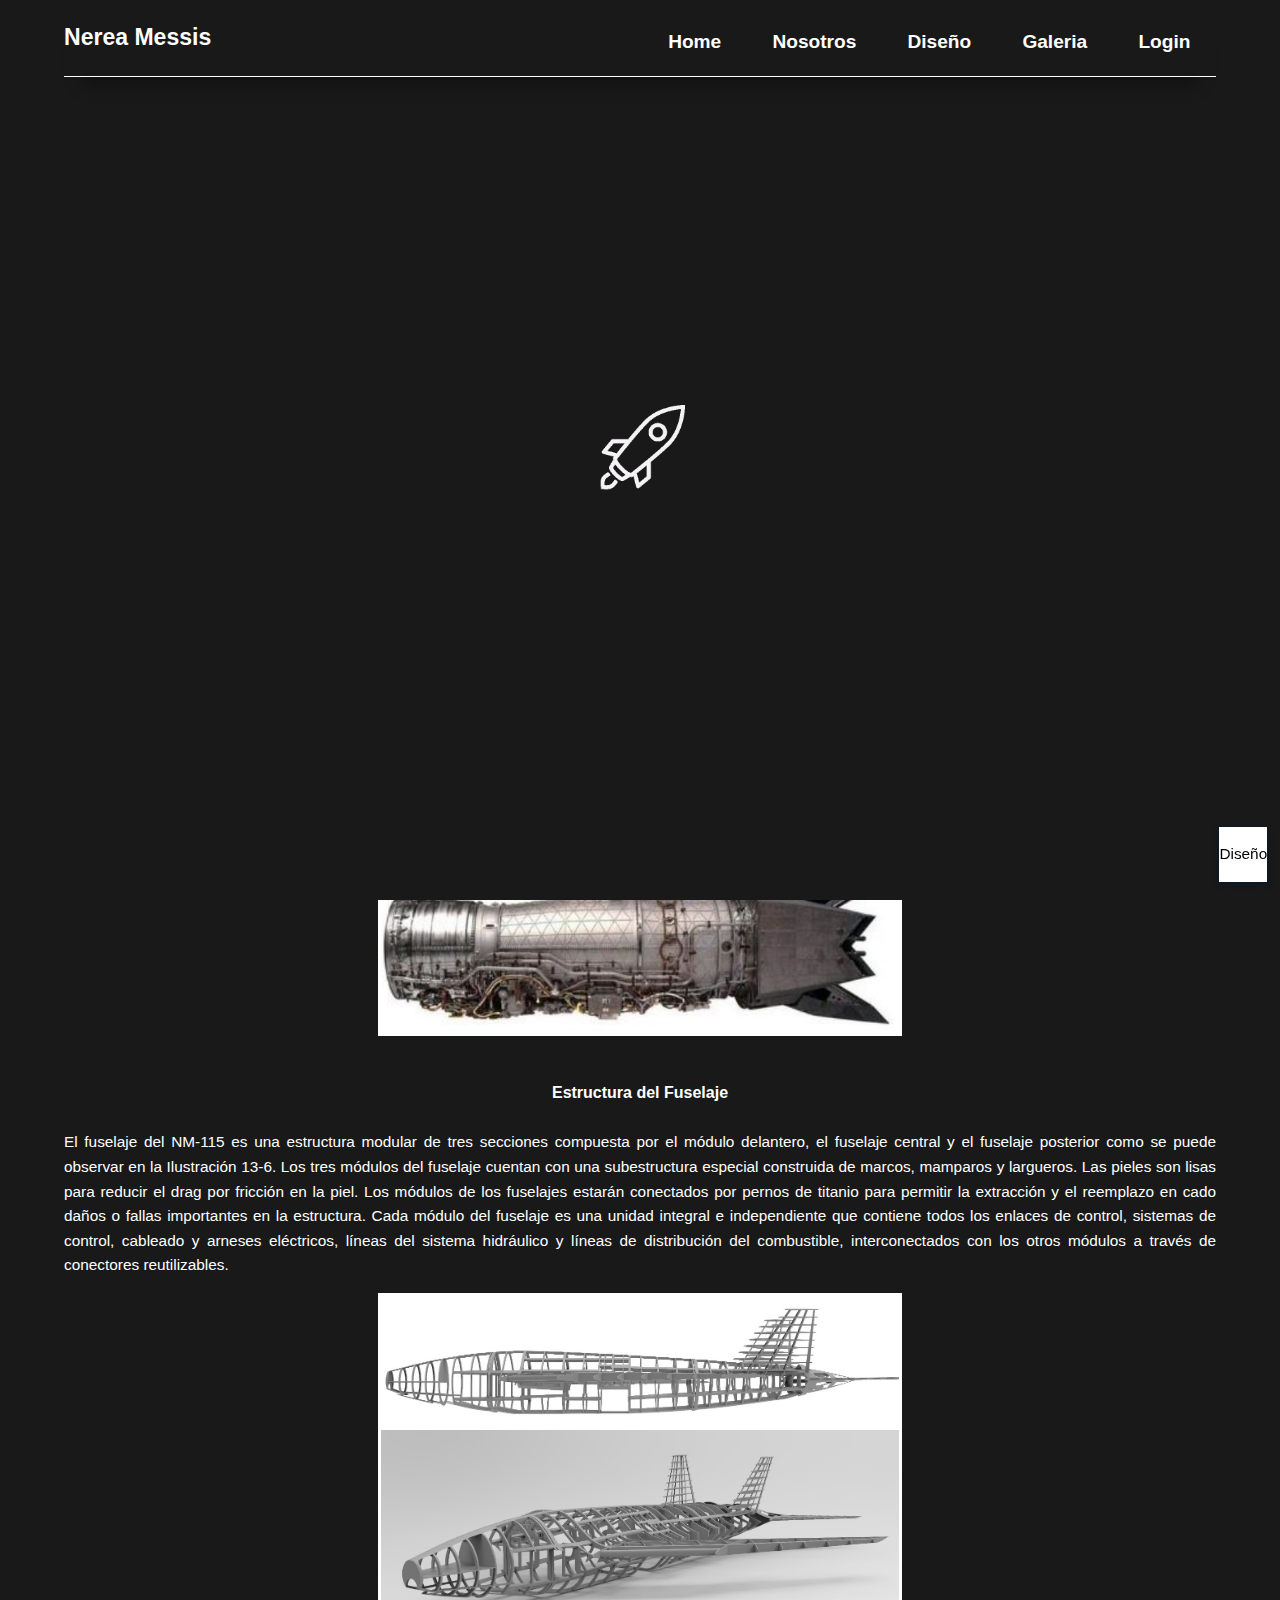
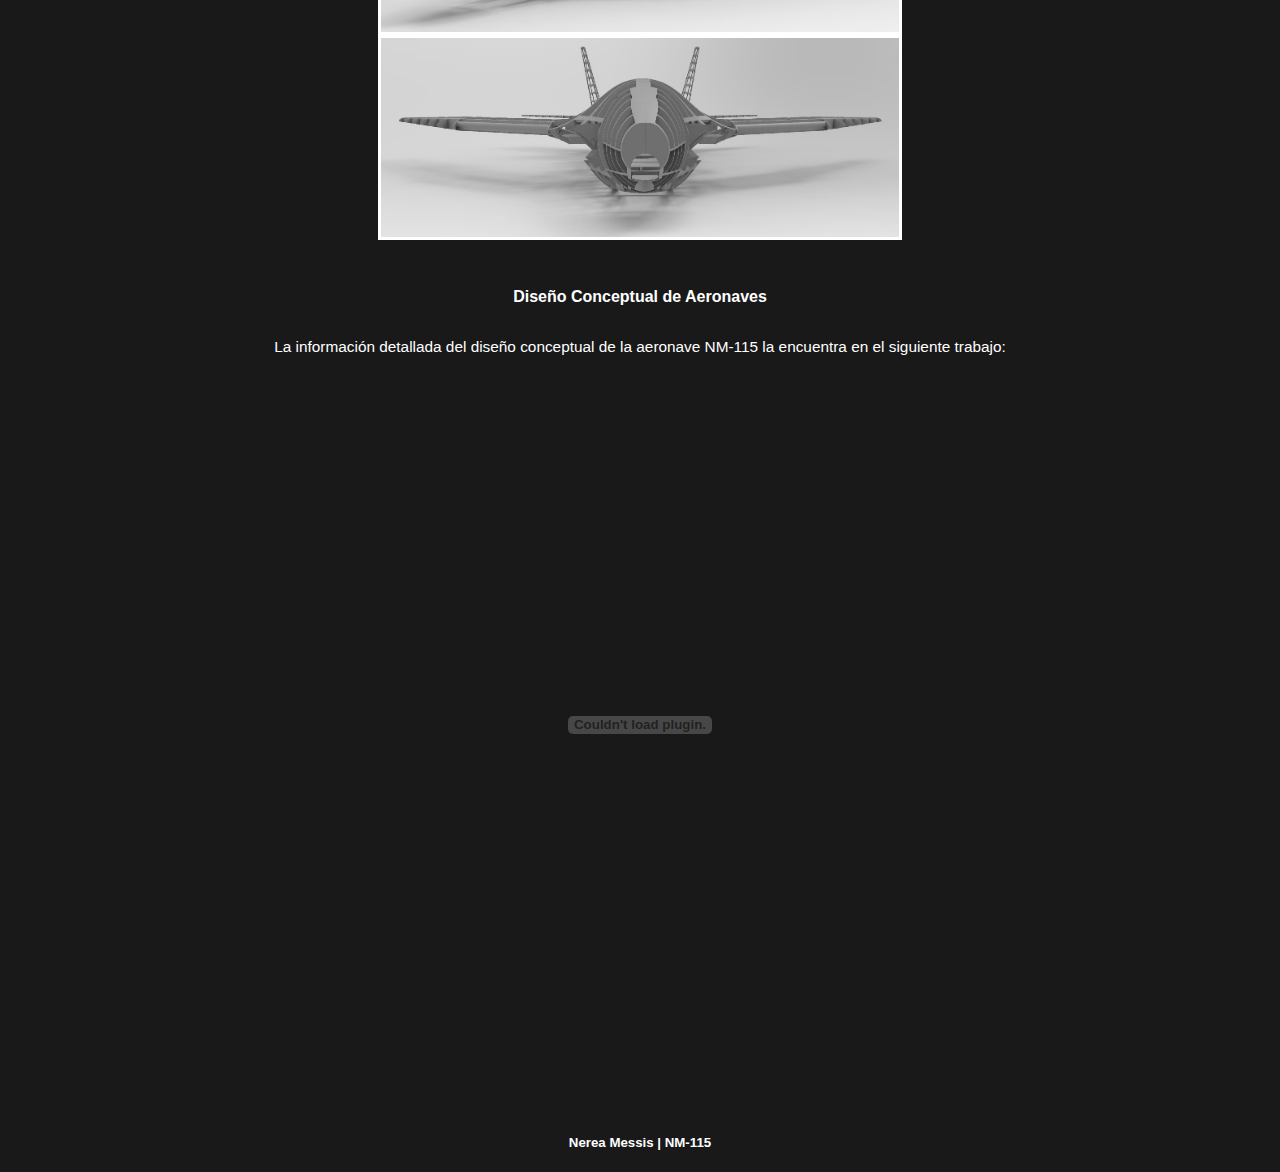
==== commit 0afe2c31: "MaikB" ====
--- a/diseno.html
+++ b/diseno.html
@@ -111,7 +111,7 @@
             </div>
 
             <div class ="imgDiseno">
-                <img src="./img/diseno/motor.jpg" id=img>
+                <img src="./img/diseno/motor.JPG" id=img>
             </div>
         </div>
 
--- a/css/styles.css
+++ b/css/styles.css
@@ -31,7 +31,7 @@
 p{
     text-align: justify;
     line-height: 160%;
-    font-size: 0.5em;
+    font-size: 1.2vw;
 
 }
     
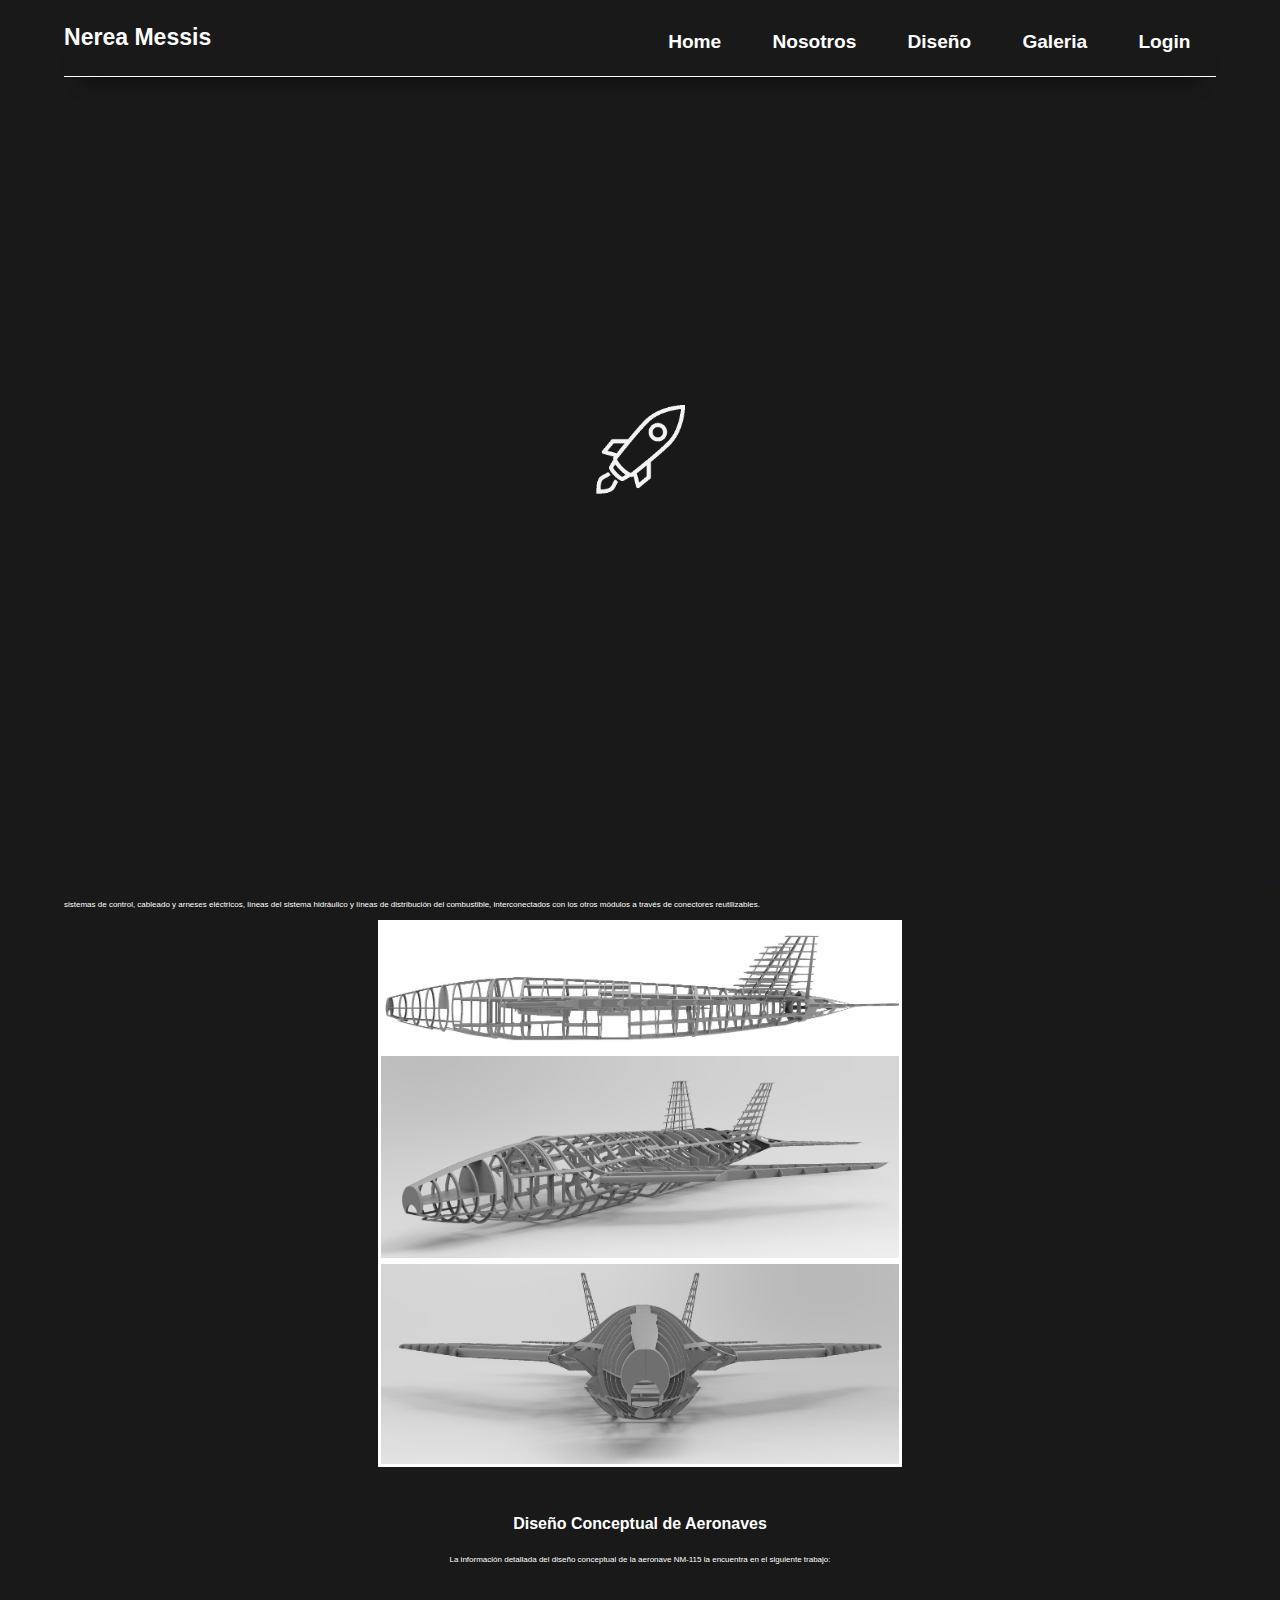
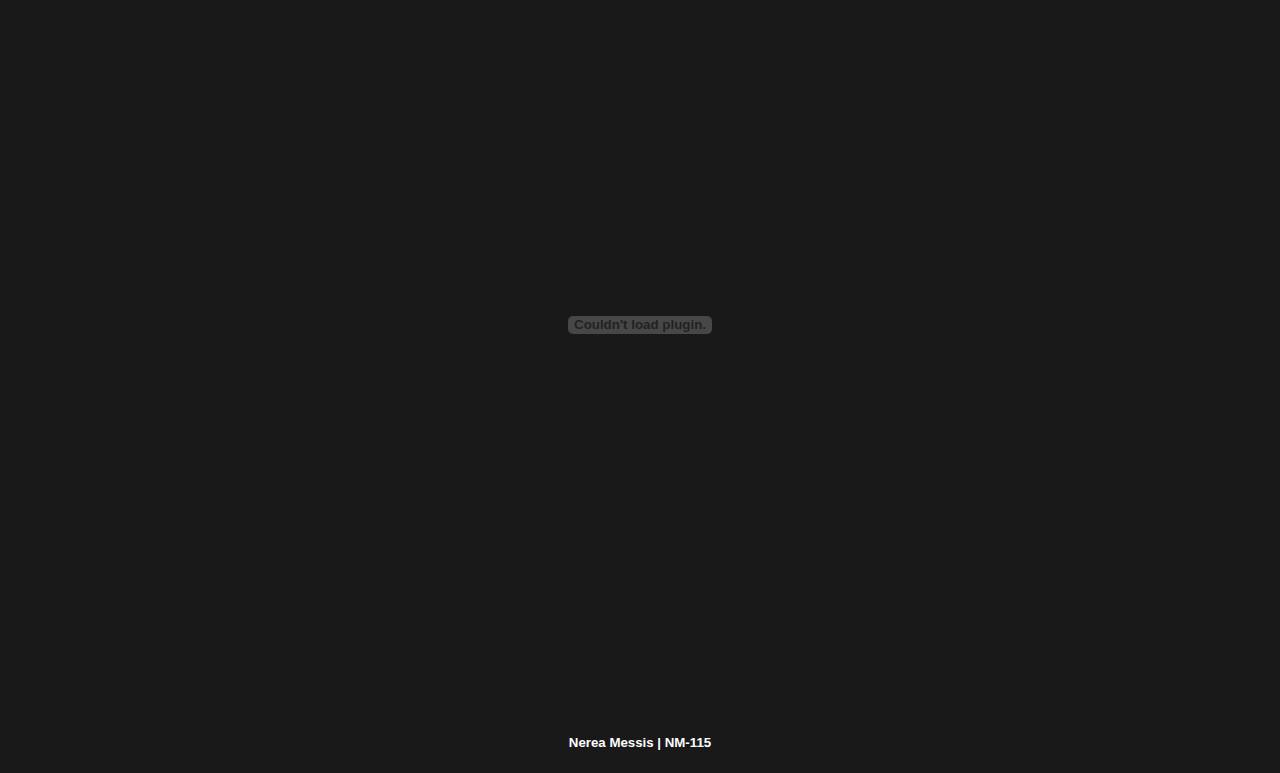
==== commit 09cd2ce7: "MaikB" ====
--- a/diseno.html
+++ b/diseno.html
@@ -31,20 +31,14 @@
 
     <!-- Intro -->
     <div class="loading" id="onload">
-        
-
             <img src="./img/loader/loader.gif" alt="" srcset="">
-
     </div>
     
     <!-- noti -->
-
     <div class="saludo">
-
         <div>
             <p>Diseño</p>
         </div>
-
     </div>
 
     <!--...NavBar...-->
--- a/css/styles.css
+++ b/css/styles.css
@@ -31,7 +31,7 @@
 p{
     text-align: justify;
     line-height: 160%;
-    font-size: 1.2vw;
+    font-size: 0.5em;
 
 }
     
